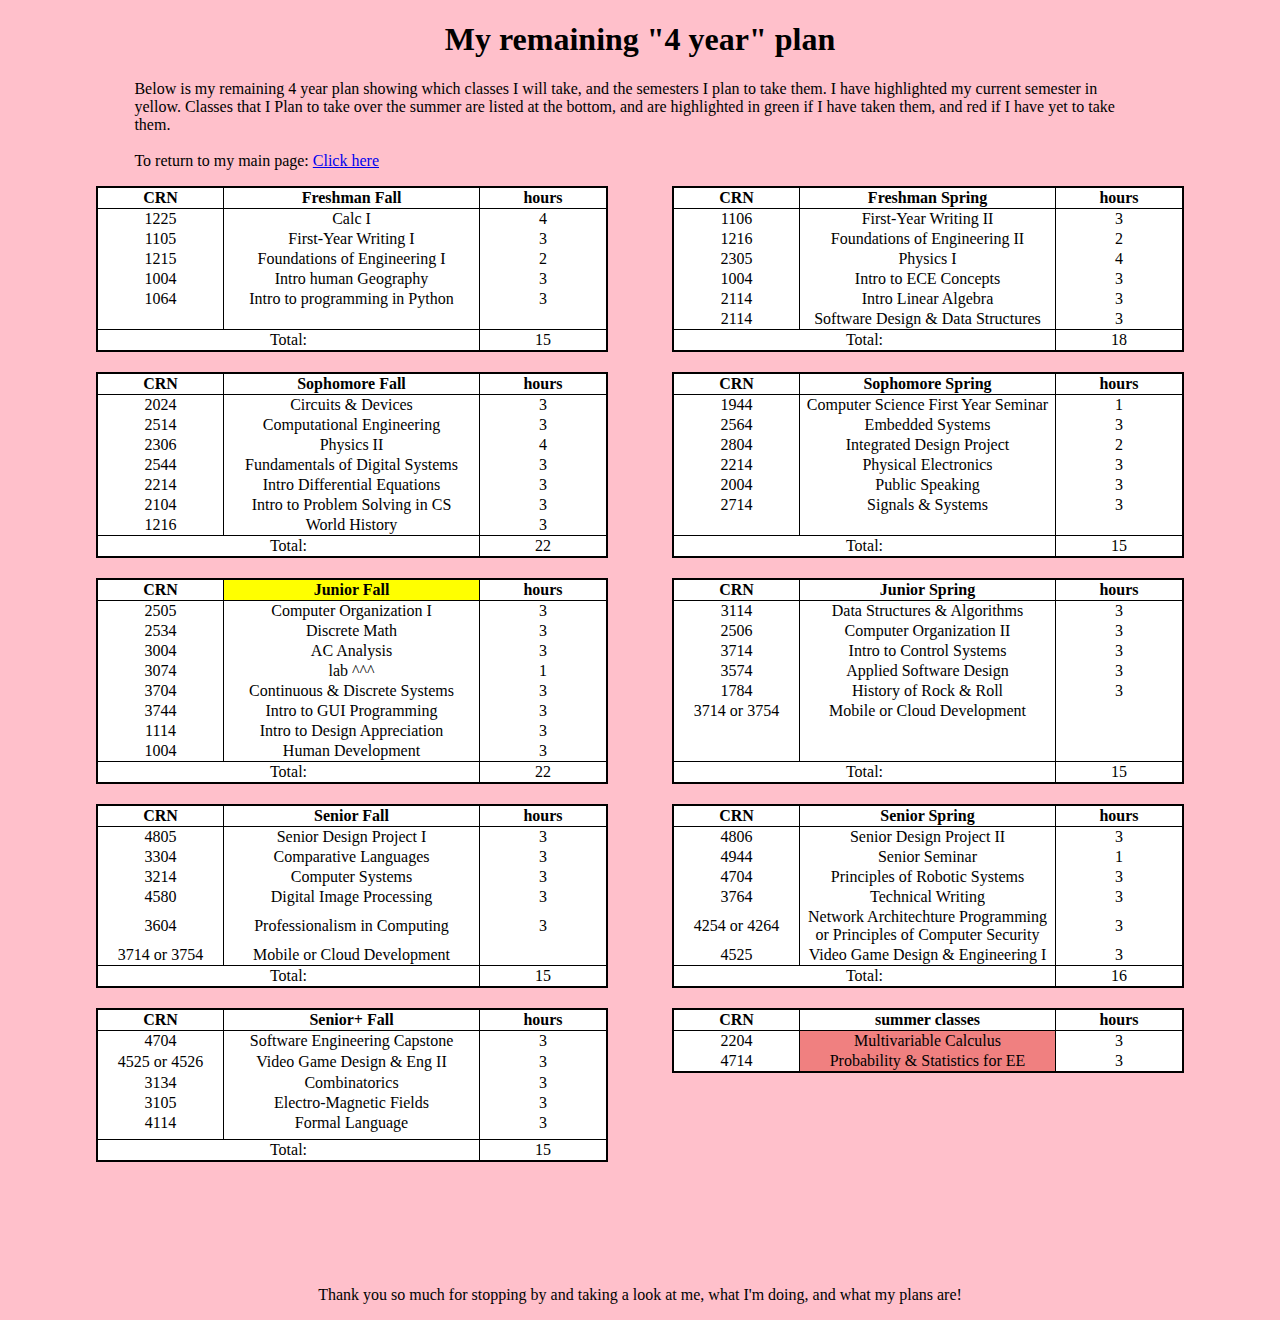
==== 4_year_plan.html @ 18b900dc "edited files" ====
<!DOCTYPE html>
<html lang="en" dir="ltr">

<head>
  <meta charset="utf-8">
  <meta name="description" content="Trevor McNeil's course plan for college">
  <title>Trevor McNeil's 4 year plan</title>
  <style>
    p {
      width: 80%;
      text-align: left;
    }

    tbody {
      text-align: center;
      vertical-align: center;
      height: 20px;
      background-color: white;
    }

    td.empty{
      background-color: pink;
    }

    td.summerny{
      background-color: LightCoral;
    }

    td.summerc{
      background-color: LightGreen;
    }

    thead{
      background-color: white;
    }

    #current{
      background-color: yellow;
    }
  </style>
  <title></title>
</head>

<body bgcolor=pink>
  <center>
    <h1>My remaining "4 year" plan</h1>
    <p>Below is my remaining 4 year plan showing which classes I will take, and the semesters I plan to take them. I have highlighted my current semester in yellow. Classes that I Plan to take over the summer are listed at the bottom, and are highlighted in green if I have taken them, and red if I have yet to take them.<br><br>To return to my main page: <a href="index.html">Click here</a></p>
    <table cellspacing="0" border="0">
      <colgroup span="17" width="64"></colgroup>
      <thead>
        <tr>
          <th style="border-top: 2px solid black; border-bottom: 1px solid black; border-left: 2px solid black; border-right: 1px solid black" colspan=2> CRN </td>
          <th style="border-top: 2px solid black; border-bottom: 1px solid black; border-right: 1px solid black" colspan=4> Freshman Fall </td>
          <th style="border-top: 2px solid black; border-bottom: 1px solid black; border-right: 2px solid black" colspan=2> hours </td>
          <td class="empty"> </td>
          <th style="border-top: 2px solid black; border-bottom: 1px solid black; border-left: 2px solid black; border-right: 1px solid black" colspan=2> CRN </td>
          <th style="border-top: 2px solid black; border-bottom: 1px solid black; border-right: 1px solid black" colspan=4> Freshman Spring </td>
          <th style="border-top: 2px solid black; border-bottom: 1px solid black; border-right: 2px solid black" colspan=2> hours </td>
        </tr>
      </thead>
      <tbody>
        <tr>
          <td style="border-left: 2px solid black; border-right: 1px solid black" colspan=2> 1225 </td>
          <td style="border-right: 1px solid black" colspan=4> Calc I </td>
          <td style="border-right: 2px solid black" colspan=2> 4 </td>
          <td class="empty"> </td>
          <td style="border-left: 2px solid black; border-right: 1px solid black" colspan=2> 1106 </td>
          <td style="border-right: 1px solid black" colspan=4> First-Year Writing II </td>
          <td style="border-right: 2px solid black" colspan=2> 3 </td>
        </tr>
        <tr>
          <td style="border-left: 2px solid black; border-right: 1px solid black" colspan=2> 1105 </td>
          <td style="border-right: 1px solid black" colspan=4> First-Year Writing I </td>
          <td style="border-right: 2px solid black" colspan=2> 3 </td>
          <td class="empty"> </td>
          <td style="border-left: 2px solid black; border-right: 1px solid black" colspan=2> 1216 </td>
          <td style="border-right: 1px solid black" colspan=4> Foundations of Engineering II </td>
          <td style="border-right: 2px solid black" colspan=2> 2 </td>
        </tr>
        <tr>
          <td style="border-left: 2px solid black; border-right: 1px solid black" colspan=2> 1215 </td>
          <td style="border-right: 1px solid black" colspan=4> Foundations of Engineering I </td>
          <td style="border-right: 2px solid black" colspan=2> 2 </td>
          <td class="empty"> </td>
          <td style="border-left: 2px solid black; border-right: 1px solid black" colspan=2> 2305 </td>
          <td style="border-right: 1px solid black" colspan=4> Physics I </td>
          <td style="border-right: 2px solid black" colspan=2> 4 </td>
        </tr>
        <tr>
          <td style="border-left: 2px solid black; border-right: 1px solid black" colspan=2> 1004 </td>
          <td style="border-right: 1px solid black" colspan=4> Intro human Geography </td>
          <td style="border-right: 2px solid black" colspan=2> 3 </td>
          <td class="empty"> </td>
          <td style="border-left: 2px solid black; border-right: 1px solid black" colspan=2> 1004 </td>
          <td style="border-right: 1px solid black" colspan=4> Intro to ECE Concepts </td>
          <td style="border-right: 2px solid black" colspan=2> 3 </td>
        </tr>
        <tr>
          <td style="border-left: 2px solid black; border-right: 1px solid black" colspan=2> 1064 </td>
          <td style="border-right: 1px solid black" colspan=4> Intro to programming in Python </td>
          <td style="border-right: 2px solid black" colspan=2> 3 </td>
          <td class="empty"> </td>
          <td style="border-left: 2px solid black; border-right: 1px solid black" colspan=2> 2114 </td>
          <td style="border-right: 1px solid black" colspan=4> Intro Linear Algebra </td>
          <td style="border-right: 2px solid black" colspan=2> 3 </td>
        </tr>
        <tr>
          <td style="border-left: 2px solid black; border-right: 1px solid black" colspan=2>  </td>
          <td style="border-right: 1px solid black" colspan=4>  </td>
          <td style="border-right: 2px solid black" colspan=2>  </td>
          <td class="empty"> </td>
          <td style="border-left: 2px solid black; border-right: 1px solid black" colspan=2> 2114 </td>
          <td style="border-right: 1px solid black" colspan=4> Software Design &amp; Data Structures </td>
          <td style="border-right: 2px solid black" colspan=2> 3 </td>
        </tr>
        <tr>
          <td style="border-top: 1px solid black; border-bottom: 2px solid black; border-left: 2px solid black; border-right: 1px solid black" colspan=6> Total: </td>
          <td style="border-top: 1px solid black; border-bottom: 2px solid black; border-right: 2px solid black" colspan=2> 15 </td>
          <td class="empty"> </td>
          <td style="border-top: 1px solid black; border-bottom: 2px solid black; border-left: 2px solid black; border-right: 1px solid black" colspan=6> Total: </td>
          <td style="border-top: 1px solid black; border-bottom: 2px solid black; border-right: 2px solid black" colspan=2> 18 </td>
        </tr>
      </tbody>
      <tr>
        <td class="empty"> </td>
      </tr>
      <tr>
        <td class="empty"> </td>
      </tr>
      <thead>
        <tr>
          <th style="border-top: 2px solid black; border-bottom: 1px solid black; border-left: 2px solid black; border-right: 1px solid black" colspan=2> CRN </td>
          <th style="border-top: 2px solid black; border-bottom: 1px solid black; border-right: 1px solid black" colspan=4> Sophomore Fall </td>
          <th style="border-top: 2px solid black; border-bottom: 1px solid black; border-right: 2px solid black" colspan=2> hours </td>
          <td class="empty"> </td>
          <th style="border-top: 2px solid black; border-bottom: 1px solid black; border-left: 2px solid black; border-right: 1px solid black" colspan=2> CRN </td>
          <th style="border-top: 2px solid black; border-bottom: 1px solid black; border-right: 1px solid black" colspan=4> Sophomore Spring </td>
          <th style="border-top: 2px solid black; border-bottom: 1px solid black; border-right: 2px solid black" colspan=2> hours </td>
        </tr>
      </thead>
      <tbody>
        <tr>
          <td style="border-left: 2px solid black; border-right: 1px solid black" colspan=2> 2024 </td>
          <td style="border-right: 1px solid black" colspan=4> Circuits &amp; Devices </td>
          <td style="border-right: 2px solid black" colspan=2> 3 </td>
          <td class="empty"> </td>
          <td style="border-left: 2px solid black; border-right: 1px solid black" colspan=2> 1944 </td>
          <td style="border-right: 1px solid black" colspan=4> Computer Science First Year Seminar </td>
          <td style="border-right: 2px solid black" colspan=2> 1 </td>
        </tr>
        <tr>
          <td style="border-left: 2px solid black; border-right: 1px solid black" colspan=2> 2514 </td>
          <td style="border-right: 1px solid black" colspan=4> Computational Engineering </td>
          <td style="border-right: 2px solid black" colspan=2> 3 </td>
          <td class="empty"> </td>
          <td style="border-left: 2px solid black; border-right: 1px solid black" colspan=2> 2564 </td>
          <td style="border-right: 1px solid black" colspan=4> Embedded Systems </td>
          <td style="border-right: 2px solid black" colspan=2> 3 </td>
        </tr>
        <tr>
          <td style="border-left: 2px solid black; border-right: 1px solid black" colspan=2> 2306 </td>
          <td style="border-right: 1px solid black" colspan=4> Physics II </td>
          <td style="border-right: 2px solid black" colspan=2> 4 </td>
          <td class="empty"> </td>
          <td style="border-left: 2px solid black; border-right: 1px solid black" colspan=2> 2804 </td>
          <td style="border-right: 1px solid black" colspan=4> Integrated Design Project </td>
          <td style="border-right: 2px solid black" colspan=2> 2 </td>
        </tr>
        <tr>
          <td style="border-left: 2px solid black; border-right: 1px solid black" colspan=2> 2544 </td>
          <td style="border-right: 1px solid black" colspan=4> Fundamentals of Digital Systems </td>
          <td style="border-right: 2px solid black" colspan=2> 3 </td>
          <td class="empty"> </td>
          <td style="border-left: 2px solid black; border-right: 1px solid black" colspan=2> 2214 </td>
          <td style="border-right: 1px solid black" colspan=4> Physical Electronics </td>
          <td style="border-right: 2px solid black" colspan=2> 3 </td>
        </tr>
        <tr>
          <td style="border-left: 2px solid black; border-right: 1px solid black" colspan=2> 2214 </td>
          <td style="border-right: 1px solid black" colspan=4> Intro Differential Equations </td>
          <td style="border-right: 2px solid black" colspan=2> 3 </td>
          <td class="empty"> </td>
          <td style="border-left: 2px solid black; border-right: 1px solid black" colspan=2> 2004 </td>
          <td style="border-right: 1px solid black" colspan=4> Public Speaking </td>
          <td style="border-right: 2px solid black" colspan=2> 3 </td>
        </tr>
        <tr>
          <td style="border-left: 2px solid black; border-right: 1px solid black" colspan=2> 2104 </td>
          <td style="border-right: 1px solid black" colspan=4> Intro to Problem Solving in CS </td>
          <td style="border-right: 2px solid black" colspan=2> 3 </td>
          <td class="empty"> </td>
          <td style="border-left: 2px solid black; border-right: 1px solid black" colspan=2> 2714 </td>
          <td style="border-right: 1px solid black" colspan=4> Signals &amp; Systems </td>
          <td style="border-right: 2px solid black" colspan=2> 3 </td>
        </tr>
        <tr>
          <td style="border-left: 2px solid black; border-right: 1px solid black" colspan=2> 1216 </td>
          <td style="border-right: 1px solid black" colspan=4> World History</td>
          <td style="border-right: 2px solid black" colspan=2> 3 </td>
          <td class="empty"> </td>
          <td style="border-left: 2px solid black; border-right: 1px solid black" colspan=2> </td>
          <td style="border-right: 1px solid black" colspan=4> </td>
          <td style="border-right: 2px solid black" colspan=2> </td>
        </tr>
        <tr>
          <td style="border-top: 1px solid black; border-bottom: 2px solid black; border-left: 2px solid black; border-right: 1px solid black" colspan=6> Total: </td>
          <td style="border-top: 1px solid black; border-bottom: 2px solid black; border-right: 2px solid black" colspan=2> 22 </td>
          <td class="empty"> </td>
          <td style="border-top: 1px solid black; border-bottom: 2px solid black; border-left: 2px solid black; border-right: 1px solid black" colspan=6> Total: </td>
          <td style="border-top: 1px solid black; border-bottom: 2px solid black; border-right: 2px solid black" colspan=2> 15 </td>
        </tr>
      </tbody>
      <tr>
        <td class="empty"> </td>
      </tr>
      <tr>
        <td class="empty"> </td>
      </tr>
      <thead>
        <tr>
          <th style="border-top: 2px solid black; border-bottom: 1px solid black; border-left: 2px solid black; border-right: 1px solid black" colspan=2> CRN </td>
          <th style="border-top: 2px solid black; border-bottom: 1px solid black; border-right: 1px solid black" colspan=4 id="current"> Junior Fall </td>
          <th style="border-top: 2px solid black; border-bottom: 1px solid black; border-right: 2px solid black" colspan=2> hours </td>
          <td class="empty"> </td>
          <th style="border-top: 2px solid black; border-bottom: 1px solid black; border-left: 2px solid black; border-right: 1px solid black" colspan=2> CRN </td>
          <th style="border-top: 2px solid black; border-bottom: 1px solid black; border-right: 1px solid black" colspan=4> Junior Spring </td>
          <th style="border-top: 2px solid black; border-bottom: 1px solid black; border-right: 2px solid black" colspan=2> hours </td>
        </tr>
      </thead>
      <tbody>
        <tr>
          <td style="border-left: 2px solid black; border-right: 1px solid black" colspan=2> 2505 </td>
          <td style="border-right: 1px solid black" colspan=4> Computer Organization I </td>
          <td style="border-right: 2px solid black" colspan=2> 3 </td>
          <td class="empty"> </td>
          <td style="border-left: 2px solid black; border-right: 1px solid black" colspan=2> 3114 </td>
          <td style="border-right: 1px solid black" colspan=4> Data Structures &amp; Algorithms </td>
          <td style="border-right: 2px solid black" colspan=2> 3 </td>
        </tr>
        <tr>
          <td style="border-left: 2px solid black; border-right: 1px solid black" colspan=2> 2534 </td>
          <td style="border-right: 1px solid black" colspan=4> Discrete Math </td>
          <td style="border-right: 2px solid black" colspan=2> 3 </td>
          <td class="empty"> </td>
          <td style="border-left: 2px solid black; border-right: 1px solid black" colspan=2> 2506 </td>
          <td style="border-right: 1px solid black" colspan=4> Computer Organization II </td>
          <td style="border-right: 2px solid black" colspan=2> 3 </td>
        </tr>
        <tr>
          <td style="border-left: 2px solid black; border-right: 1px solid black" colspan=2> 3004 </td>
          <td style="border-right: 1px solid black" colspan=4> AC Analysis </td>
          <td style="border-right: 2px solid black" colspan=2> 3 </td>
          <td class="empty"> </td>
          <td style="border-left: 2px solid black; border-right: 1px solid black" colspan=2> 3714 </td>
          <td style="border-right: 1px solid black" colspan=4> Intro to Control Systems </td>
          <td style="border-right: 2px solid black" colspan=2> 3 </td>
        </tr>
        <tr>
          <td style="border-left: 2px solid black; border-right: 1px solid black" colspan=2> 3074 </td>
          <td style="border-right: 1px solid black" colspan=4> lab ^^^ </td>
          <td style="border-right: 2px solid black" colspan=2> 1 </td>
          <td class="empty"> </td>
          <td style="border-left: 2px solid black; border-right: 1px solid black" colspan=2> 3574 </td>
          <td style="border-right: 1px solid black" colspan=4> Applied Software Design </td>
          <td style="border-right: 2px solid black" colspan=2> 3 </td>
        </tr>
        <tr>
          <td style="border-left: 2px solid black; border-right: 1px solid black" colspan=2> 3704 </td>
          <td style="border-right: 1px solid black" colspan=4> Continuous &amp; Discrete Systems </td>
          <td style="border-right: 2px solid black" colspan=2> 3 </td>
          <td class="empty"> </td>
          <td style="border-left: 2px solid black; border-right: 1px solid black" colspan=2> 1784 </td>
          <td style="border-right: 1px solid black" colspan=4> History of Rock &amp; Roll </td>
          <td style="border-right: 2px solid black" colspan=2> 3 </td>
        </tr>
        <tr>
          <td style="border-left: 2px solid black; border-right: 1px solid black" colspan=2> 3744 </td>
          <td style="border-right: 1px solid black" colspan=4> Intro to GUI Programming </td>
          <td style="border-right: 2px solid black" colspan=2> 3 </td>
          <td class="empty"> </td>
          <td style="border-left: 2px solid black; border-right: 1px solid black" colspan=2> 3714 or 3754 </td>
          <td style="border-right: 1px solid black" colspan=4> Mobile or Cloud Development</td>
          <td style="border-right: 2px solid black" colspan=2> </td>
        </tr>
        <tr>
          <td style="border-left: 2px solid black; border-right: 1px solid black" colspan=2> 1114 </td>
          <td style="border-right: 1px solid black" colspan=4> Intro to Design Appreciation</td>
          <td style="border-right: 2px solid black" colspan=2> 3 </td>
          <td class="empty"> </td>
          <td style="border-left: 2px solid black; border-right: 1px solid black" colspan=2> </td>
          <td style="border-right: 1px solid black" colspan=4> </td>
          <td style="border-right: 2px solid black" colspan=2> </td>
        </tr>
        <tr>
          <td style="border-left: 2px solid black; border-right: 1px solid black" colspan=2> 1004 </td>
          <td style="border-right: 1px solid black" colspan=4> Human Development </td>
          <td style="border-right: 2px solid black" colspan=2> 3 </td>
          <td class="empty"> </td>
          <td style="border-left: 2px solid black; border-right: 1px solid black" colspan=2> </td>
          <td style="border-right: 1px solid black" colspan=4> </td>
          <td style="border-right: 2px solid black" colspan=2> </td>
        </tr>
        <tr>
          <td style="border-top: 1px solid black; border-bottom: 2px solid black; border-left: 2px solid black; border-right: 1px solid black" colspan=6> Total: </td>
          <td style="border-top: 1px solid black; border-bottom: 2px solid black; border-right: 2px solid black" colspan=2> 22 </td>
          <td class="empty"> </td>
          <td style="border-top: 1px solid black; border-bottom: 2px solid black; border-left: 2px solid black; border-right: 1px solid black" colspan=6> Total: </td>
          <td style="border-top: 1px solid black; border-bottom: 2px solid black; border-right: 2px solid black" colspan=2> 15 </td>
        </tr>
      </tbody>
      <tr>
        <td class="empty"> </td>
      </tr>
      <tr>
        <td class="empty"> </td>
      </tr>
      <thead>
        <tr>
          <th style="border-top: 2px solid black; border-bottom: 1px solid black; border-left: 2px solid black; border-right: 1px solid black" colspan=2> CRN </td>
          <th style="border-top: 2px solid black; border-bottom: 1px solid black; border-right: 1px solid black" colspan=4> Senior Fall </td>
          <th style="border-top: 2px solid black; border-bottom: 1px solid black; border-right: 2px solid black" colspan=2> hours </td>
          <td class="empty"> </td>
          <th style="border-top: 2px solid black; border-bottom: 1px solid black; border-left: 2px solid black; border-right: 1px solid black" colspan=2> CRN </td>
          <th style="border-top: 2px solid black; border-bottom: 1px solid black; border-right: 1px solid black" colspan=4> Senior Spring </td>
          <th style="border-top: 2px solid black; border-bottom: 1px solid black; border-right: 2px solid black" colspan=2> hours </td>
        </tr>
      </thead>
      <tbody>
        <tr>
          <td style="border-left: 2px solid black; border-right: 1px solid black" colspan=2> 4805 </td>
          <td style="border-right: 1px solid black" colspan=4> Senior Design Project I </td>
          <td style="border-right: 2px solid black" colspan=2> 3 </td>
          <td class="empty"> </td>
          <td style="border-left: 2px solid black; border-right: 1px solid black" colspan=2> 4806 </td>
          <td style="border-right: 1px solid black" colspan=4> Senior Design Project II </td>
          <td style="border-right: 2px solid black" colspan=2> 3 </td>
        </tr>
        <tr>
          <td style="border-left: 2px solid black; border-right: 1px solid black" colspan=2> 3304 </td>
          <td style="border-right: 1px solid black" colspan=4> Comparative Languages </td>
          <td style="border-right: 2px solid black" colspan=2> 3 </td>
          <td class="empty"> </td>
          <td style="border-left: 2px solid black; border-right: 1px solid black" colspan=2> 4944 </td>
          <td style="border-right: 1px solid black" colspan=4> Senior Seminar </td>
          <td style="border-right: 2px solid black" colspan=2> 1 </td>
        </tr>
        <tr>
          <td style="border-left: 2px solid black; border-right: 1px solid black" colspan=2> 3214 </td>
          <td style="border-right: 1px solid black" colspan=4> Computer Systems </td>
          <td style="border-right: 2px solid black" colspan=2> 3 </td>
          <td class="empty"> </td>
          <td style="border-left: 2px solid black; border-right: 1px solid black" colspan=2> 4704 </td>
          <td style="border-right: 1px solid black" colspan=4> Principles of Robotic Systems </td>
          <td style="border-right: 2px solid black" colspan=2> 3 </td>
        </tr>
        <tr>
          <td style="border-left: 2px solid black; border-right: 1px solid black" colspan=2> 4580 </td>
          <td style="border-right: 1px solid black" colspan=4> Digital Image Processing </td>
          <td style="border-right: 2px solid black" colspan=2> 3 </td>
          <td class="empty"> </td>
          <td style="border-left: 2px solid black; border-right: 1px solid black" colspan=2> 3764 </td>
          <td style="border-right: 1px solid black" colspan=4> Technical Writing </td>
          <td style="border-right: 2px solid black" colspan=2> 3 </td>
        </tr>
        <tr>
          <td style="border-left: 2px solid black; border-right: 1px solid black" colspan=2> 3604 </td>
          <td style="border-right: 1px solid black" colspan=4> Professionalism in Computing </td>
          <td style="border-right: 2px solid black" colspan=2> 3 </td>
          <td class="empty"> </td>
          <td style="border-left: 2px solid black; border-right: 1px solid black" colspan=2> 4254 or 4264 </td>
          <td style="border-right: 1px solid black" colspan=4> Network Architechture Programming or Principles of Computer Security </td>
          <td style="border-right: 2px solid black" colspan=2> 3 </td>
        </tr>
        <tr>
          <td style="border-left: 2px solid black; border-right: 1px solid black" colspan=2> 3714 or 3754 </td>
          <td style="border-right: 1px solid black" colspan=4> Mobile or Cloud Development </td>
          <td style="border-right: 2px solid black" colspan=2> </td>
          <td class="empty"> </td>
          <td style="border-left: 2px solid black; border-right: 1px solid black" colspan=2> 4525 </td>
          <td style="border-right: 1px solid black" colspan=4> Video Game Design &amp; Engineering I </td>
          <td style="border-right: 2px solid black" colspan=2> 3 </td>
        </tr>
        <tr>
          <td style="border-top: 1px solid black; border-bottom: 2px solid black; border-left: 2px solid black; border-right: 1px solid black" colspan=6> Total: </td>
          <td style="border-top: 1px solid black; border-bottom: 2px solid black; border-right: 2px solid black" colspan=2> 15 </td>
          <td class="empty"> </td>
          <td style="border-top: 1px solid black; border-bottom: 2px solid black; border-left: 2px solid black; border-right: 1px solid black" colspan=6> Total: </td>
          <td style="border-top: 1px solid black; border-bottom: 2px solid black; border-right: 2px solid black" colspan=2> 16 </td>
        </tr>
      </tbody>
      <tr>
        <td class="empty"> </td>
      </tr>
      <tr>
        <td class="empty"> </td>
      </tr>
      <thead>
        <tr>
          <th style="border-top: 2px solid black; border-bottom: 1px solid black; border-left: 2px solid black; border-right: 1px solid black" colspan=2> CRN </td>
          <th style="border-top: 2px solid black; border-bottom: 1px solid black; border-right: 1px solid black" colspan=4> Senior+ Fall </td>
          <th style="border-top: 2px solid black; border-bottom: 1px solid black; border-right: 2px solid black" colspan=2> hours </td>
          <td class="empty"> </td>
          <th style="border-top: 2px solid black; border-bottom: 1px solid black; border-left: 2px solid black; border-right: 1px solid black" colspan=2> CRN </td>
          <th style="border-top: 2px solid black; border-bottom: 1px solid black; border-right: 1px solid black" colspan=4> summer classes </td>
          <th style="border-top: 2px solid black; border-bottom: 1px solid black; border-right: 2px solid black" colspan=2> hours </td>
        </tr>
      </thead>
      <tbody>
        <tr>
          <td style="border-left: 2px solid black; border-right: 1px solid black" colspan=2> 4704 </td>
          <td style="border-right: 1px solid black" colspan=4> Software Engineering Capstone </td>
          <td style="border-right: 2px solid black" colspan=2> 3 </td>
          <td class="empty"> </td>
          <td style="border-left: 2px solid black; border-right: 1px solid black" colspan=2> 2204 </td>
          <td style="border-right: 1px solid black" colspan=4 class="summerny"> Multivariable Calculus </td>
          <td style="border-right: 2px solid black" colspan=2> 3 </td>
        </tr>
        <tr>
          <td style="border-left: 2px solid black; border-right: 1px solid black" colspan=2> 4525 or 4526 </td>
          <td style="border-right: 1px solid black" colspan=4> Video Game Design &amp; Eng II </td>
          <td style="border-right: 2px solid black" colspan=2> 3 </td>
          <td class="empty"> </td>
          <td style="border-bottom: 2px solid black; border-left: 2px solid black; border-right: 1px solid black" colspan=2> 4714 </td>
          <td style="border-bottom: 2px solid black; border-right: 1px solid black" colspan=4 class="summerny"> Probability &amp; Statistics for EE </td>
          <td style="border-bottom: 2px solid black; border-right: 2px solid black" colspan=2> 3 </td>
        </tr>
        <tr>
          <td style="border-left: 2px solid black; border-right: 1px solid black" colspan=2> 3134 </td>
          <td style="border-right: 1px solid black" colspan=4> Combinatorics </td>
          <td style="border-right: 2px solid black" colspan=2> 3 </td>
        </tr>
        <tr>
          <td style="border-left: 2px solid black; border-right: 1px solid black" colspan=2> 3105 </td>
          <td style="border-right: 1px solid black" colspan=4> Electro-Magnetic Fields </td>
          <td style="border-right: 2px solid black" colspan=2> 3 </td>
        </tr>
        <tr>
          <td style="border-left: 2px solid black; border-right: 1px solid black" colspan=2> 4114 </td>
          <td style="border-right: 1px solid black" colspan=4> Formal Language </td>
          <td style="border-right: 2px solid black" colspan=2> 3 </td>
        </tr>
        <tr>
          <td style="border-left: 2px solid black; border-right: 1px solid black" colspan=2> </td>
          <td style="border-right: 1px solid black" colspan=4> </td>
          <td style="border-right: 2px solid black" colspan=2> </td>
        </tr>
        <tr>
          <td style="border-left: 2px solid black; border-right: 1px solid black" colspan=2> </td>
          <td style="border-right: 1px solid black" colspan=4> </td>
          <td style="border-right: 2px solid black" colspan=2> </td>
        </tr>
        <tr>
          <td style="border-left: 2px solid black; border-right: 1px solid black" colspan=2> </td>
          <td style="border-right: 1px solid black" colspan=4> </td>
          <td style="border-right: 2px solid black" colspan=2> </td>
        </tr>
        <tr>
          <td style="border-top: 1px solid black; border-bottom: 2px solid black; border-left: 2px solid black; border-right: 1px solid black" colspan=6> Total: </td>
          <td style="border-top: 1px solid black; border-bottom: 2px solid black; border-right: 2px solid black" colspan=2> 15 </td>
        </tr>
      </tbody>
    </table>
    <br><br><br><br><br><br> <!--used just to lift the tables off of the bottom of the page a bit-->
    <p style="text-align:center">Thank you so much for stopping by and taking a look at me, what I'm doing, and what my plans are!</p>
  </center>

</body>

</html>
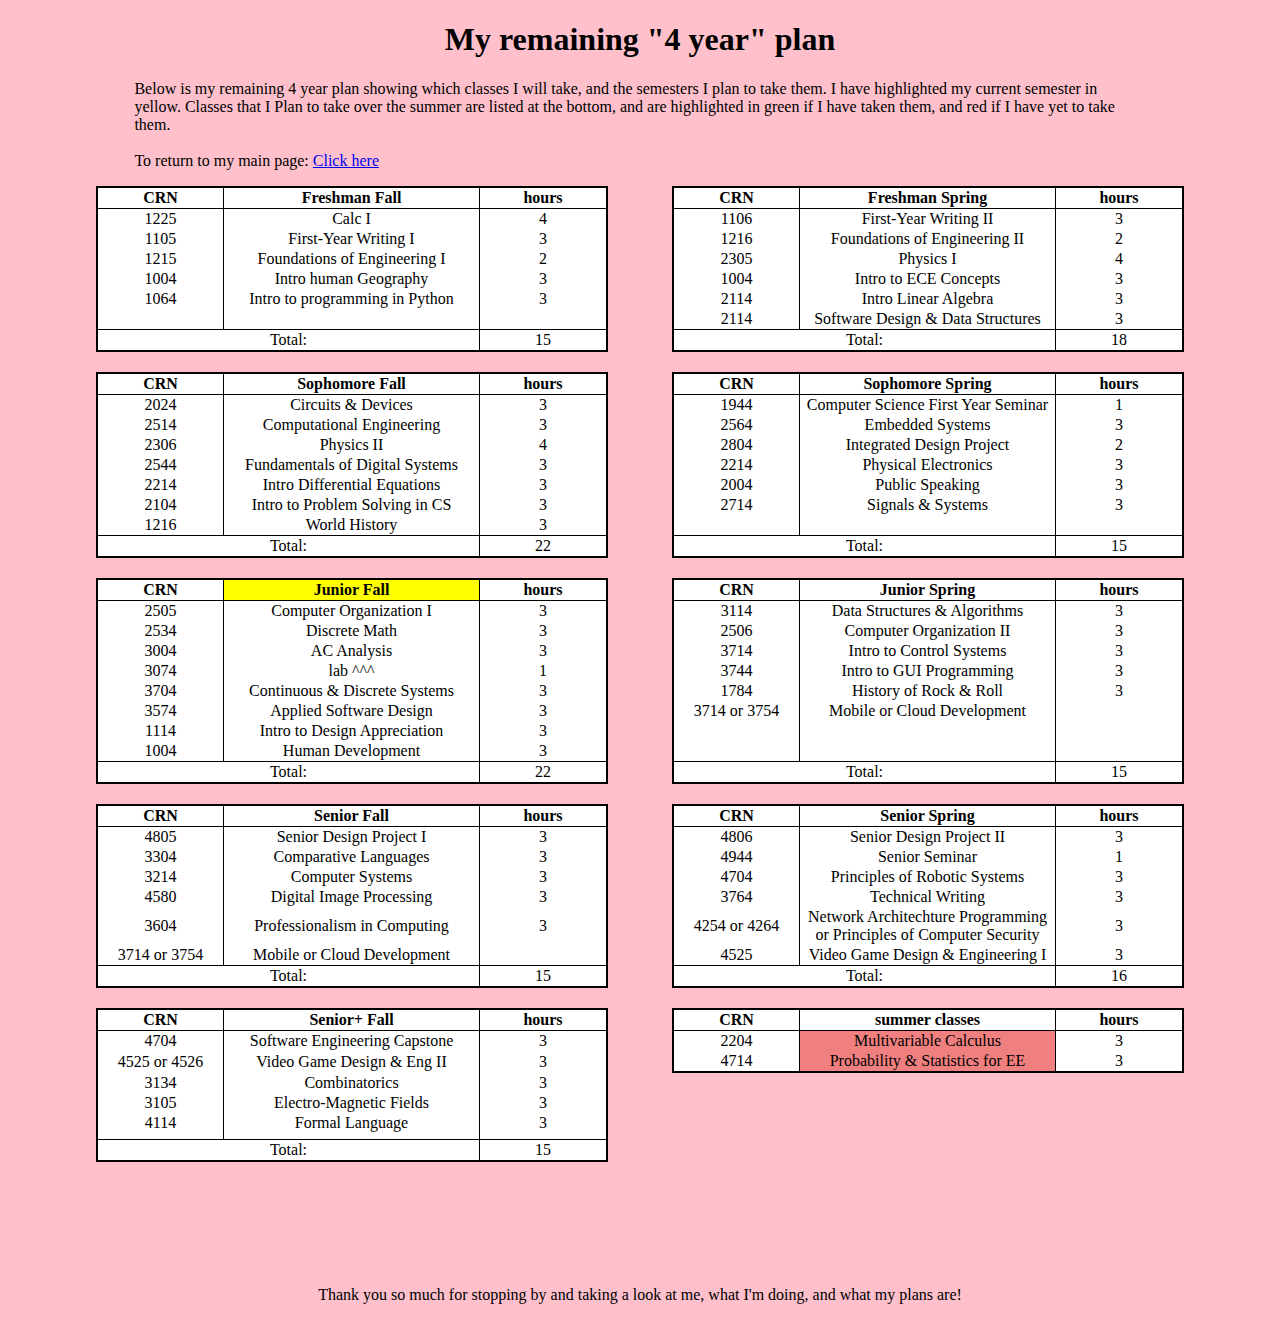
==== commit 6066a662: "Changed 4 year plan" ====
--- a/4_year_plan.html
+++ b/4_year_plan.html
@@ -260,22 +260,22 @@
           <td style="border-right: 1px solid black" colspan=4> lab ^^^ </td>
           <td style="border-right: 2px solid black" colspan=2> 1 </td>
           <td class="empty"> </td>
+          <td style="border-left: 2px solid black; border-right: 1px solid black" colspan=2> 3744 </td>
+          <td style="border-right: 1px solid black" colspan=4> Intro to GUI Programming </td>
+          <td style="border-right: 2px solid black" colspan=2> 3 </td>
+        </tr>
+        <tr>
+          <td style="border-left: 2px solid black; border-right: 1px solid black" colspan=2> 3704 </td>
+          <td style="border-right: 1px solid black" colspan=4> Continuous &amp; Discrete Systems </td>
+          <td style="border-right: 2px solid black" colspan=2> 3 </td>
+          <td class="empty"> </td>
+          <td style="border-left: 2px solid black; border-right: 1px solid black" colspan=2> 1784 </td>
+          <td style="border-right: 1px solid black" colspan=4> History of Rock &amp; Roll </td>
+          <td style="border-right: 2px solid black" colspan=2> 3 </td>
+        </tr>
+        <tr>
           <td style="border-left: 2px solid black; border-right: 1px solid black" colspan=2> 3574 </td>
           <td style="border-right: 1px solid black" colspan=4> Applied Software Design </td>
-          <td style="border-right: 2px solid black" colspan=2> 3 </td>
-        </tr>
-        <tr>
-          <td style="border-left: 2px solid black; border-right: 1px solid black" colspan=2> 3704 </td>
-          <td style="border-right: 1px solid black" colspan=4> Continuous &amp; Discrete Systems </td>
-          <td style="border-right: 2px solid black" colspan=2> 3 </td>
-          <td class="empty"> </td>
-          <td style="border-left: 2px solid black; border-right: 1px solid black" colspan=2> 1784 </td>
-          <td style="border-right: 1px solid black" colspan=4> History of Rock &amp; Roll </td>
-          <td style="border-right: 2px solid black" colspan=2> 3 </td>
-        </tr>
-        <tr>
-          <td style="border-left: 2px solid black; border-right: 1px solid black" colspan=2> 3744 </td>
-          <td style="border-right: 1px solid black" colspan=4> Intro to GUI Programming </td>
           <td style="border-right: 2px solid black" colspan=2> 3 </td>
           <td class="empty"> </td>
           <td style="border-left: 2px solid black; border-right: 1px solid black" colspan=2> 3714 or 3754 </td>
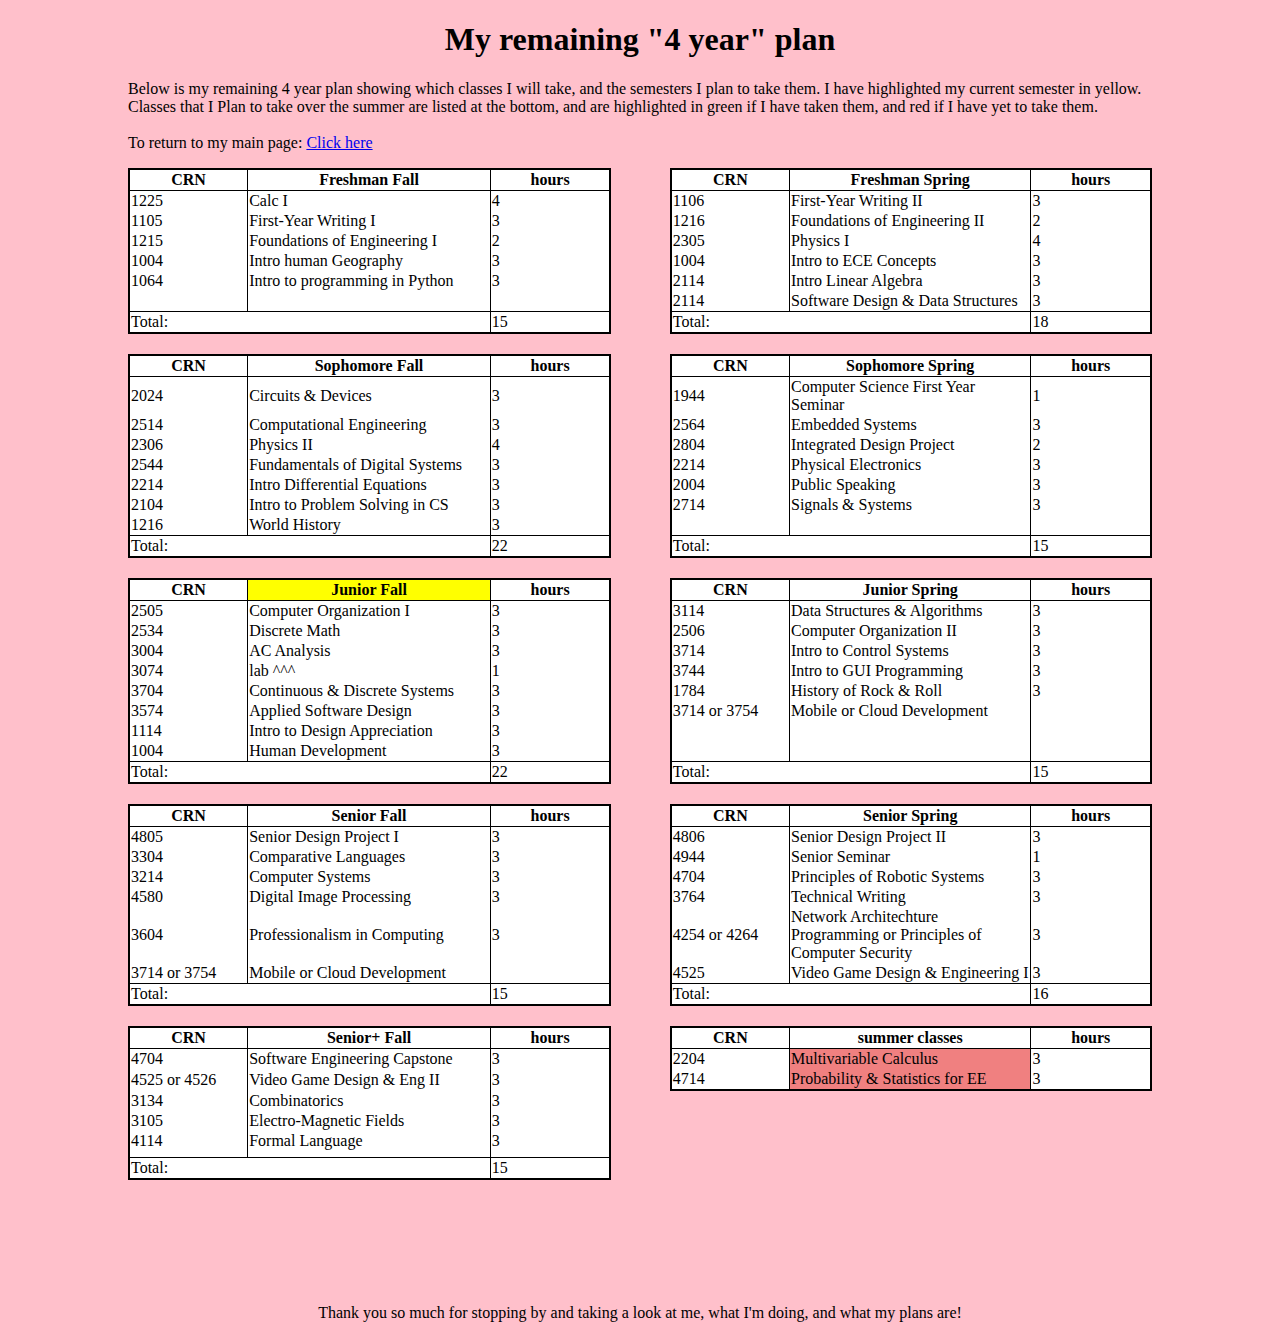
==== commit 52b22154: "CSS" ====
--- a/4_year_plan.html
+++ b/4_year_plan.html
@@ -5,120 +5,90 @@
   <meta charset="utf-8">
   <meta name="description" content="Trevor McNeil's course plan for college">
   <title>Trevor McNeil's 4 year plan</title>
-  <style>
-    p {
-      width: 80%;
-      text-align: left;
-    }
-
-    tbody {
-      text-align: center;
-      vertical-align: center;
-      height: 20px;
-      background-color: white;
-    }
-
-    td.empty{
-      background-color: pink;
-    }
-
-    td.summerny{
-      background-color: LightCoral;
-    }
-
-    td.summerc{
-      background-color: LightGreen;
-    }
-
-    thead{
-      background-color: white;
-    }
-
-    #current{
-      background-color: yellow;
-    }
-  </style>
-  <title></title>
+  <link rel="stylesheet" href="CSS/styling.css">
+  <link rel="stylesheet" href="CSS/fyp.css">
+  <link rel="icon" href="Study_icon.ico">
+  <!--Icon from https://www.flaticon.com/free-icon/study_747086-->
 </head>
 
-<body bgcolor=pink>
+<body>
   <center>
     <h1>My remaining "4 year" plan</h1>
-    <p>Below is my remaining 4 year plan showing which classes I will take, and the semesters I plan to take them. I have highlighted my current semester in yellow. Classes that I Plan to take over the summer are listed at the bottom, and are highlighted in green if I have taken them, and red if I have yet to take them.<br><br>To return to my main page: <a href="index.html">Click here</a></p>
+    <p class="left">Below is my remaining 4 year plan showing which classes I will take, and the semesters I plan to take them. I have highlighted my current semester in yellow. Classes that I Plan to take over the summer are listed at the bottom, and are highlighted in green if I have taken them, and red if I have yet to take them.<br><br>To return to my main page: <a href="index.html">Click here</a></p>
     <table cellspacing="0" border="0">
       <colgroup span="17" width="64"></colgroup>
       <thead>
         <tr>
-          <th style="border-top: 2px solid black; border-bottom: 1px solid black; border-left: 2px solid black; border-right: 1px solid black" colspan=2> CRN </td>
-          <th style="border-top: 2px solid black; border-bottom: 1px solid black; border-right: 1px solid black" colspan=4> Freshman Fall </td>
-          <th style="border-top: 2px solid black; border-bottom: 1px solid black; border-right: 2px solid black" colspan=2> hours </td>
-          <td class="empty"> </td>
-          <th style="border-top: 2px solid black; border-bottom: 1px solid black; border-left: 2px solid black; border-right: 1px solid black" colspan=2> CRN </td>
-          <th style="border-top: 2px solid black; border-bottom: 1px solid black; border-right: 1px solid black" colspan=4> Freshman Spring </td>
-          <th style="border-top: 2px solid black; border-bottom: 1px solid black; border-right: 2px solid black" colspan=2> hours </td>
+          <th class="crnh" colspan=2> CRN </td>
+          <th class="term" colspan=4> Freshman Fall </td>
+          <th class="hoursh" colspan=2> hours </td>
+          <td class="empty"> </td>
+          <th class="crnh" colspan=2> CRN </td>
+          <th class="term" colspan=4> Freshman Spring </td>
+          <th class="hoursh" colspan=2> hours </td>
         </tr>
       </thead>
       <tbody>
         <tr>
-          <td style="border-left: 2px solid black; border-right: 1px solid black" colspan=2> 1225 </td>
-          <td style="border-right: 1px solid black" colspan=4> Calc I </td>
-          <td style="border-right: 2px solid black" colspan=2> 4 </td>
-          <td class="empty"> </td>
-          <td style="border-left: 2px solid black; border-right: 1px solid black" colspan=2> 1106 </td>
-          <td style="border-right: 1px solid black" colspan=4> First-Year Writing II </td>
-          <td style="border-right: 2px solid black" colspan=2> 3 </td>
-        </tr>
-        <tr>
-          <td style="border-left: 2px solid black; border-right: 1px solid black" colspan=2> 1105 </td>
-          <td style="border-right: 1px solid black" colspan=4> First-Year Writing I </td>
-          <td style="border-right: 2px solid black" colspan=2> 3 </td>
-          <td class="empty"> </td>
-          <td style="border-left: 2px solid black; border-right: 1px solid black" colspan=2> 1216 </td>
-          <td style="border-right: 1px solid black" colspan=4> Foundations of Engineering II </td>
-          <td style="border-right: 2px solid black" colspan=2> 2 </td>
-        </tr>
-        <tr>
-          <td style="border-left: 2px solid black; border-right: 1px solid black" colspan=2> 1215 </td>
-          <td style="border-right: 1px solid black" colspan=4> Foundations of Engineering I </td>
-          <td style="border-right: 2px solid black" colspan=2> 2 </td>
-          <td class="empty"> </td>
-          <td style="border-left: 2px solid black; border-right: 1px solid black" colspan=2> 2305 </td>
-          <td style="border-right: 1px solid black" colspan=4> Physics I </td>
-          <td style="border-right: 2px solid black" colspan=2> 4 </td>
-        </tr>
-        <tr>
-          <td style="border-left: 2px solid black; border-right: 1px solid black" colspan=2> 1004 </td>
-          <td style="border-right: 1px solid black" colspan=4> Intro human Geography </td>
-          <td style="border-right: 2px solid black" colspan=2> 3 </td>
-          <td class="empty"> </td>
-          <td style="border-left: 2px solid black; border-right: 1px solid black" colspan=2> 1004 </td>
-          <td style="border-right: 1px solid black" colspan=4> Intro to ECE Concepts </td>
-          <td style="border-right: 2px solid black" colspan=2> 3 </td>
-        </tr>
-        <tr>
-          <td style="border-left: 2px solid black; border-right: 1px solid black" colspan=2> 1064 </td>
-          <td style="border-right: 1px solid black" colspan=4> Intro to programming in Python </td>
-          <td style="border-right: 2px solid black" colspan=2> 3 </td>
-          <td class="empty"> </td>
-          <td style="border-left: 2px solid black; border-right: 1px solid black" colspan=2> 2114 </td>
-          <td style="border-right: 1px solid black" colspan=4> Intro Linear Algebra </td>
-          <td style="border-right: 2px solid black" colspan=2> 3 </td>
-        </tr>
-        <tr>
-          <td style="border-left: 2px solid black; border-right: 1px solid black" colspan=2>  </td>
-          <td style="border-right: 1px solid black" colspan=4>  </td>
-          <td style="border-right: 2px solid black" colspan=2>  </td>
-          <td class="empty"> </td>
-          <td style="border-left: 2px solid black; border-right: 1px solid black" colspan=2> 2114 </td>
-          <td style="border-right: 1px solid black" colspan=4> Software Design &amp; Data Structures </td>
-          <td style="border-right: 2px solid black" colspan=2> 3 </td>
-        </tr>
-        <tr>
-          <td style="border-top: 1px solid black; border-bottom: 2px solid black; border-left: 2px solid black; border-right: 1px solid black" colspan=6> Total: </td>
-          <td style="border-top: 1px solid black; border-bottom: 2px solid black; border-right: 2px solid black" colspan=2> 15 </td>
-          <td class="empty"> </td>
-          <td style="border-top: 1px solid black; border-bottom: 2px solid black; border-left: 2px solid black; border-right: 1px solid black" colspan=6> Total: </td>
-          <td style="border-top: 1px solid black; border-bottom: 2px solid black; border-right: 2px solid black" colspan=2> 18 </td>
+          <td class="CRN" colspan=2> 1225 </td>
+          <td class="name" colspan=4> Calc I </td>
+          <td class="hours" colspan=2> 4 </td>
+          <td class="empty"> </td>
+          <td class="CRN" colspan=2> 1106 </td>
+          <td class="name" colspan=4> First-Year Writing II </td>
+          <td class="hours" colspan=2> 3 </td>
+        </tr>
+        <tr>
+          <td class="CRN" colspan=2> 1105 </td>
+          <td class="name" colspan=4> First-Year Writing I </td>
+          <td class="hours" colspan=2> 3 </td>
+          <td class="empty"> </td>
+          <td class="CRN" colspan=2> 1216 </td>
+          <td class="name" colspan=4> Foundations of Engineering II </td>
+          <td class="hours" colspan=2> 2 </td>
+        </tr>
+        <tr>
+          <td class="CRN" colspan=2> 1215 </td>
+          <td class="name" colspan=4> Foundations of Engineering I </td>
+          <td class="hours" colspan=2> 2 </td>
+          <td class="empty"> </td>
+          <td class="CRN" colspan=2> 2305 </td>
+          <td class="name" colspan=4> Physics I </td>
+          <td class="hours" colspan=2> 4 </td>
+        </tr>
+        <tr>
+          <td class="CRN" colspan=2> 1004 </td>
+          <td class="name" colspan=4> Intro human Geography </td>
+          <td class="hours" colspan=2> 3 </td>
+          <td class="empty"> </td>
+          <td class="CRN" colspan=2> 1004 </td>
+          <td class="name" colspan=4> Intro to ECE Concepts </td>
+          <td class="hours" colspan=2> 3 </td>
+        </tr>
+        <tr>
+          <td class="CRN" colspan=2> 1064 </td>
+          <td class="name" colspan=4> Intro to programming in Python </td>
+          <td class="hours" colspan=2> 3 </td>
+          <td class="empty"> </td>
+          <td class="CRN" colspan=2> 2114 </td>
+          <td class="name" colspan=4> Intro Linear Algebra </td>
+          <td class="hours" colspan=2> 3 </td>
+        </tr>
+        <tr>
+          <td class="CRN" colspan=2>  </td>
+          <td class="name" colspan=4>  </td>
+          <td class="hours" colspan=2>  </td>
+          <td class="empty"> </td>
+          <td class="CRN" colspan=2> 2114 </td>
+          <td class="name" colspan=4> Software Design &amp; Data Structures </td>
+          <td class="hours" colspan=2> 3 </td>
+        </tr>
+        <tr>
+          <td class="t1" colspan=6> Total: </td>
+          <td class="t2" colspan=2> 15 </td>
+          <td class="empty"> </td>
+          <td class="t1" colspan=6> Total: </td>
+          <td class="t2" colspan=2> 18 </td>
         </tr>
       </tbody>
       <tr>
@@ -129,85 +99,85 @@
       </tr>
       <thead>
         <tr>
-          <th style="border-top: 2px solid black; border-bottom: 1px solid black; border-left: 2px solid black; border-right: 1px solid black" colspan=2> CRN </td>
-          <th style="border-top: 2px solid black; border-bottom: 1px solid black; border-right: 1px solid black" colspan=4> Sophomore Fall </td>
-          <th style="border-top: 2px solid black; border-bottom: 1px solid black; border-right: 2px solid black" colspan=2> hours </td>
-          <td class="empty"> </td>
-          <th style="border-top: 2px solid black; border-bottom: 1px solid black; border-left: 2px solid black; border-right: 1px solid black" colspan=2> CRN </td>
-          <th style="border-top: 2px solid black; border-bottom: 1px solid black; border-right: 1px solid black" colspan=4> Sophomore Spring </td>
-          <th style="border-top: 2px solid black; border-bottom: 1px solid black; border-right: 2px solid black" colspan=2> hours </td>
+          <th class="crnh" colspan=2> CRN </td>
+          <th class="term" colspan=4> Sophomore Fall </td>
+          <th class="hoursh" colspan=2> hours </td>
+          <td class="empty"> </td>
+          <th class="crnh" colspan=2> CRN </td>
+          <th class="term" colspan=4> Sophomore Spring </td>
+          <th class="hoursh" colspan=2> hours </td>
         </tr>
       </thead>
       <tbody>
         <tr>
-          <td style="border-left: 2px solid black; border-right: 1px solid black" colspan=2> 2024 </td>
-          <td style="border-right: 1px solid black" colspan=4> Circuits &amp; Devices </td>
-          <td style="border-right: 2px solid black" colspan=2> 3 </td>
-          <td class="empty"> </td>
-          <td style="border-left: 2px solid black; border-right: 1px solid black" colspan=2> 1944 </td>
-          <td style="border-right: 1px solid black" colspan=4> Computer Science First Year Seminar </td>
-          <td style="border-right: 2px solid black" colspan=2> 1 </td>
-        </tr>
-        <tr>
-          <td style="border-left: 2px solid black; border-right: 1px solid black" colspan=2> 2514 </td>
-          <td style="border-right: 1px solid black" colspan=4> Computational Engineering </td>
-          <td style="border-right: 2px solid black" colspan=2> 3 </td>
-          <td class="empty"> </td>
-          <td style="border-left: 2px solid black; border-right: 1px solid black" colspan=2> 2564 </td>
-          <td style="border-right: 1px solid black" colspan=4> Embedded Systems </td>
-          <td style="border-right: 2px solid black" colspan=2> 3 </td>
-        </tr>
-        <tr>
-          <td style="border-left: 2px solid black; border-right: 1px solid black" colspan=2> 2306 </td>
-          <td style="border-right: 1px solid black" colspan=4> Physics II </td>
-          <td style="border-right: 2px solid black" colspan=2> 4 </td>
-          <td class="empty"> </td>
-          <td style="border-left: 2px solid black; border-right: 1px solid black" colspan=2> 2804 </td>
-          <td style="border-right: 1px solid black" colspan=4> Integrated Design Project </td>
-          <td style="border-right: 2px solid black" colspan=2> 2 </td>
-        </tr>
-        <tr>
-          <td style="border-left: 2px solid black; border-right: 1px solid black" colspan=2> 2544 </td>
-          <td style="border-right: 1px solid black" colspan=4> Fundamentals of Digital Systems </td>
-          <td style="border-right: 2px solid black" colspan=2> 3 </td>
-          <td class="empty"> </td>
-          <td style="border-left: 2px solid black; border-right: 1px solid black" colspan=2> 2214 </td>
-          <td style="border-right: 1px solid black" colspan=4> Physical Electronics </td>
-          <td style="border-right: 2px solid black" colspan=2> 3 </td>
-        </tr>
-        <tr>
-          <td style="border-left: 2px solid black; border-right: 1px solid black" colspan=2> 2214 </td>
-          <td style="border-right: 1px solid black" colspan=4> Intro Differential Equations </td>
-          <td style="border-right: 2px solid black" colspan=2> 3 </td>
-          <td class="empty"> </td>
-          <td style="border-left: 2px solid black; border-right: 1px solid black" colspan=2> 2004 </td>
-          <td style="border-right: 1px solid black" colspan=4> Public Speaking </td>
-          <td style="border-right: 2px solid black" colspan=2> 3 </td>
-        </tr>
-        <tr>
-          <td style="border-left: 2px solid black; border-right: 1px solid black" colspan=2> 2104 </td>
-          <td style="border-right: 1px solid black" colspan=4> Intro to Problem Solving in CS </td>
-          <td style="border-right: 2px solid black" colspan=2> 3 </td>
-          <td class="empty"> </td>
-          <td style="border-left: 2px solid black; border-right: 1px solid black" colspan=2> 2714 </td>
-          <td style="border-right: 1px solid black" colspan=4> Signals &amp; Systems </td>
-          <td style="border-right: 2px solid black" colspan=2> 3 </td>
-        </tr>
-        <tr>
-          <td style="border-left: 2px solid black; border-right: 1px solid black" colspan=2> 1216 </td>
-          <td style="border-right: 1px solid black" colspan=4> World History</td>
-          <td style="border-right: 2px solid black" colspan=2> 3 </td>
-          <td class="empty"> </td>
-          <td style="border-left: 2px solid black; border-right: 1px solid black" colspan=2> </td>
-          <td style="border-right: 1px solid black" colspan=4> </td>
-          <td style="border-right: 2px solid black" colspan=2> </td>
-        </tr>
-        <tr>
-          <td style="border-top: 1px solid black; border-bottom: 2px solid black; border-left: 2px solid black; border-right: 1px solid black" colspan=6> Total: </td>
-          <td style="border-top: 1px solid black; border-bottom: 2px solid black; border-right: 2px solid black" colspan=2> 22 </td>
-          <td class="empty"> </td>
-          <td style="border-top: 1px solid black; border-bottom: 2px solid black; border-left: 2px solid black; border-right: 1px solid black" colspan=6> Total: </td>
-          <td style="border-top: 1px solid black; border-bottom: 2px solid black; border-right: 2px solid black" colspan=2> 15 </td>
+          <td class="CRN" colspan=2> 2024 </td>
+          <td class="name" colspan=4> Circuits &amp; Devices </td>
+          <td class="hours" colspan=2> 3 </td>
+          <td class="empty"> </td>
+          <td class="CRN" colspan=2> 1944 </td>
+          <td class="name" colspan=4> Computer Science First Year Seminar </td>
+          <td class="hours" colspan=2> 1 </td>
+        </tr>
+        <tr>
+          <td class="CRN" colspan=2> 2514 </td>
+          <td class="name" colspan=4> Computational Engineering </td>
+          <td class="hours" colspan=2> 3 </td>
+          <td class="empty"> </td>
+          <td class="CRN" colspan=2> 2564 </td>
+          <td class="name" colspan=4> Embedded Systems </td>
+          <td class="hours" colspan=2> 3 </td>
+        </tr>
+        <tr>
+          <td class="CRN" colspan=2> 2306 </td>
+          <td class="name" colspan=4> Physics II </td>
+          <td class="hours" colspan=2> 4 </td>
+          <td class="empty"> </td>
+          <td class="CRN" colspan=2> 2804 </td>
+          <td class="name" colspan=4> Integrated Design Project </td>
+          <td class="hours" colspan=2> 2 </td>
+        </tr>
+        <tr>
+          <td class="CRN" colspan=2> 2544 </td>
+          <td class="name" colspan=4> Fundamentals of Digital Systems </td>
+          <td class="hours" colspan=2> 3 </td>
+          <td class="empty"> </td>
+          <td class="CRN" colspan=2> 2214 </td>
+          <td class="name" colspan=4> Physical Electronics </td>
+          <td class="hours" colspan=2> 3 </td>
+        </tr>
+        <tr>
+          <td class="CRN" colspan=2> 2214 </td>
+          <td class="name" colspan=4> Intro Differential Equations </td>
+          <td class="hours" colspan=2> 3 </td>
+          <td class="empty"> </td>
+          <td class="CRN" colspan=2> 2004 </td>
+          <td class="name" colspan=4> Public Speaking </td>
+          <td class="hours" colspan=2> 3 </td>
+        </tr>
+        <tr>
+          <td class="CRN" colspan=2> 2104 </td>
+          <td class="name" colspan=4> Intro to Problem Solving in CS </td>
+          <td class="hours" colspan=2> 3 </td>
+          <td class="empty"> </td>
+          <td class="CRN" colspan=2> 2714 </td>
+          <td class="name" colspan=4> Signals &amp; Systems </td>
+          <td class="hours" colspan=2> 3 </td>
+        </tr>
+        <tr>
+          <td class="CRN" colspan=2> 1216 </td>
+          <td class="name" colspan=4> World History</td>
+          <td class="hours" colspan=2> 3 </td>
+          <td class="empty"> </td>
+          <td class="CRN" colspan=2> </td>
+          <td class="name" colspan=4> </td>
+          <td class="hours" colspan=2> </td>
+        </tr>
+        <tr>
+          <td class="t1" colspan=6> Total: </td>
+          <td class="t2" colspan=2> 22 </td>
+          <td class="empty"> </td>
+          <td class="t1" colspan=6> Total: </td>
+          <td class="t2" colspan=2> 15 </td>
         </tr>
       </tbody>
       <tr>
@@ -218,94 +188,94 @@
       </tr>
       <thead>
         <tr>
-          <th style="border-top: 2px solid black; border-bottom: 1px solid black; border-left: 2px solid black; border-right: 1px solid black" colspan=2> CRN </td>
-          <th style="border-top: 2px solid black; border-bottom: 1px solid black; border-right: 1px solid black" colspan=4 id="current"> Junior Fall </td>
-          <th style="border-top: 2px solid black; border-bottom: 1px solid black; border-right: 2px solid black" colspan=2> hours </td>
-          <td class="empty"> </td>
-          <th style="border-top: 2px solid black; border-bottom: 1px solid black; border-left: 2px solid black; border-right: 1px solid black" colspan=2> CRN </td>
-          <th style="border-top: 2px solid black; border-bottom: 1px solid black; border-right: 1px solid black" colspan=4> Junior Spring </td>
-          <th style="border-top: 2px solid black; border-bottom: 1px solid black; border-right: 2px solid black" colspan=2> hours </td>
+          <th class="crnh" colspan=2> CRN </td>
+          <th class="term" colspan=4 id="current"> Junior Fall </td>
+          <th class="hoursh" colspan=2> hours </td>
+          <td class="empty"> </td>
+          <th class="crnh" colspan=2> CRN </td>
+          <th class="term" colspan=4> Junior Spring </td>
+          <th class="hoursh" colspan=2> hours </td>
         </tr>
       </thead>
       <tbody>
         <tr>
-          <td style="border-left: 2px solid black; border-right: 1px solid black" colspan=2> 2505 </td>
-          <td style="border-right: 1px solid black" colspan=4> Computer Organization I </td>
-          <td style="border-right: 2px solid black" colspan=2> 3 </td>
-          <td class="empty"> </td>
-          <td style="border-left: 2px solid black; border-right: 1px solid black" colspan=2> 3114 </td>
-          <td style="border-right: 1px solid black" colspan=4> Data Structures &amp; Algorithms </td>
-          <td style="border-right: 2px solid black" colspan=2> 3 </td>
-        </tr>
-        <tr>
-          <td style="border-left: 2px solid black; border-right: 1px solid black" colspan=2> 2534 </td>
-          <td style="border-right: 1px solid black" colspan=4> Discrete Math </td>
-          <td style="border-right: 2px solid black" colspan=2> 3 </td>
-          <td class="empty"> </td>
-          <td style="border-left: 2px solid black; border-right: 1px solid black" colspan=2> 2506 </td>
-          <td style="border-right: 1px solid black" colspan=4> Computer Organization II </td>
-          <td style="border-right: 2px solid black" colspan=2> 3 </td>
-        </tr>
-        <tr>
-          <td style="border-left: 2px solid black; border-right: 1px solid black" colspan=2> 3004 </td>
-          <td style="border-right: 1px solid black" colspan=4> AC Analysis </td>
-          <td style="border-right: 2px solid black" colspan=2> 3 </td>
-          <td class="empty"> </td>
-          <td style="border-left: 2px solid black; border-right: 1px solid black" colspan=2> 3714 </td>
-          <td style="border-right: 1px solid black" colspan=4> Intro to Control Systems </td>
-          <td style="border-right: 2px solid black" colspan=2> 3 </td>
-        </tr>
-        <tr>
-          <td style="border-left: 2px solid black; border-right: 1px solid black" colspan=2> 3074 </td>
-          <td style="border-right: 1px solid black" colspan=4> lab ^^^ </td>
-          <td style="border-right: 2px solid black" colspan=2> 1 </td>
-          <td class="empty"> </td>
-          <td style="border-left: 2px solid black; border-right: 1px solid black" colspan=2> 3744 </td>
-          <td style="border-right: 1px solid black" colspan=4> Intro to GUI Programming </td>
-          <td style="border-right: 2px solid black" colspan=2> 3 </td>
-        </tr>
-        <tr>
-          <td style="border-left: 2px solid black; border-right: 1px solid black" colspan=2> 3704 </td>
-          <td style="border-right: 1px solid black" colspan=4> Continuous &amp; Discrete Systems </td>
-          <td style="border-right: 2px solid black" colspan=2> 3 </td>
-          <td class="empty"> </td>
-          <td style="border-left: 2px solid black; border-right: 1px solid black" colspan=2> 1784 </td>
-          <td style="border-right: 1px solid black" colspan=4> History of Rock &amp; Roll </td>
-          <td style="border-right: 2px solid black" colspan=2> 3 </td>
-        </tr>
-        <tr>
-          <td style="border-left: 2px solid black; border-right: 1px solid black" colspan=2> 3574 </td>
-          <td style="border-right: 1px solid black" colspan=4> Applied Software Design </td>
-          <td style="border-right: 2px solid black" colspan=2> 3 </td>
-          <td class="empty"> </td>
-          <td style="border-left: 2px solid black; border-right: 1px solid black" colspan=2> 3714 or 3754 </td>
-          <td style="border-right: 1px solid black" colspan=4> Mobile or Cloud Development</td>
-          <td style="border-right: 2px solid black" colspan=2> </td>
-        </tr>
-        <tr>
-          <td style="border-left: 2px solid black; border-right: 1px solid black" colspan=2> 1114 </td>
-          <td style="border-right: 1px solid black" colspan=4> Intro to Design Appreciation</td>
-          <td style="border-right: 2px solid black" colspan=2> 3 </td>
-          <td class="empty"> </td>
-          <td style="border-left: 2px solid black; border-right: 1px solid black" colspan=2> </td>
-          <td style="border-right: 1px solid black" colspan=4> </td>
-          <td style="border-right: 2px solid black" colspan=2> </td>
-        </tr>
-        <tr>
-          <td style="border-left: 2px solid black; border-right: 1px solid black" colspan=2> 1004 </td>
-          <td style="border-right: 1px solid black" colspan=4> Human Development </td>
-          <td style="border-right: 2px solid black" colspan=2> 3 </td>
-          <td class="empty"> </td>
-          <td style="border-left: 2px solid black; border-right: 1px solid black" colspan=2> </td>
-          <td style="border-right: 1px solid black" colspan=4> </td>
-          <td style="border-right: 2px solid black" colspan=2> </td>
-        </tr>
-        <tr>
-          <td style="border-top: 1px solid black; border-bottom: 2px solid black; border-left: 2px solid black; border-right: 1px solid black" colspan=6> Total: </td>
-          <td style="border-top: 1px solid black; border-bottom: 2px solid black; border-right: 2px solid black" colspan=2> 22 </td>
-          <td class="empty"> </td>
-          <td style="border-top: 1px solid black; border-bottom: 2px solid black; border-left: 2px solid black; border-right: 1px solid black" colspan=6> Total: </td>
-          <td style="border-top: 1px solid black; border-bottom: 2px solid black; border-right: 2px solid black" colspan=2> 15 </td>
+          <td class="CRN" colspan=2> 2505 </td>
+          <td class="name" colspan=4> Computer Organization I </td>
+          <td class="hours" colspan=2> 3 </td>
+          <td class="empty"> </td>
+          <td class="CRN" colspan=2> 3114 </td>
+          <td class="name" colspan=4> Data Structures &amp; Algorithms </td>
+          <td class="hours" colspan=2> 3 </td>
+        </tr>
+        <tr>
+          <td class="CRN" colspan=2> 2534 </td>
+          <td class="name" colspan=4> Discrete Math </td>
+          <td class="hours" colspan=2> 3 </td>
+          <td class="empty"> </td>
+          <td class="CRN" colspan=2> 2506 </td>
+          <td class="name" colspan=4> Computer Organization II </td>
+          <td class="hours" colspan=2> 3 </td>
+        </tr>
+        <tr>
+          <td class="CRN" colspan=2> 3004 </td>
+          <td class="name" colspan=4> AC Analysis </td>
+          <td class="hours" colspan=2> 3 </td>
+          <td class="empty"> </td>
+          <td class="CRN" colspan=2> 3714 </td>
+          <td class="name" colspan=4> Intro to Control Systems </td>
+          <td class="hours" colspan=2> 3 </td>
+        </tr>
+        <tr>
+          <td class="CRN" colspan=2> 3074 </td>
+          <td class="name" colspan=4> lab ^^^ </td>
+          <td class="hours" colspan=2> 1 </td>
+          <td class="empty"> </td>
+          <td class="CRN" colspan=2> 3744 </td>
+          <td class="name" colspan=4> Intro to GUI Programming </td>
+          <td class="hours" colspan=2> 3 </td>
+        </tr>
+        <tr>
+          <td class="CRN" colspan=2> 3704 </td>
+          <td class="name" colspan=4> Continuous &amp; Discrete Systems </td>
+          <td class="hours" colspan=2> 3 </td>
+          <td class="empty"> </td>
+          <td class="CRN" colspan=2> 1784 </td>
+          <td class="name" colspan=4> History of Rock &amp; Roll </td>
+          <td class="hours" colspan=2> 3 </td>
+        </tr>
+        <tr>
+          <td class="CRN" colspan=2> 3574 </td>
+          <td class="name" colspan=4> Applied Software Design </td>
+          <td class="hours" colspan=2> 3 </td>
+          <td class="empty"> </td>
+          <td class="CRN" colspan=2> 3714 or 3754 </td>
+          <td class="name" colspan=4> Mobile or Cloud Development</td>
+          <td class="hours" colspan=2> </td>
+        </tr>
+        <tr>
+          <td class="CRN" colspan=2> 1114 </td>
+          <td class="name" colspan=4> Intro to Design Appreciation</td>
+          <td class="hours" colspan=2> 3 </td>
+          <td class="empty"> </td>
+          <td class="CRN" colspan=2> </td>
+          <td class="name" colspan=4> </td>
+          <td class="hours" colspan=2> </td>
+        </tr>
+        <tr>
+          <td class="CRN" colspan=2> 1004 </td>
+          <td class="name" colspan=4> Human Development </td>
+          <td class="hours" colspan=2> 3 </td>
+          <td class="empty"> </td>
+          <td class="CRN" colspan=2> </td>
+          <td class="name" colspan=4> </td>
+          <td class="hours" colspan=2> </td>
+        </tr>
+        <tr>
+          <td class="t1" colspan=6> Total: </td>
+          <td class="t2" colspan=2> 22 </td>
+          <td class="empty"> </td>
+          <td class="t1" colspan=6> Total: </td>
+          <td class="t2" colspan=2> 15 </td>
         </tr>
       </tbody>
       <tr>
@@ -316,76 +286,76 @@
       </tr>
       <thead>
         <tr>
-          <th style="border-top: 2px solid black; border-bottom: 1px solid black; border-left: 2px solid black; border-right: 1px solid black" colspan=2> CRN </td>
-          <th style="border-top: 2px solid black; border-bottom: 1px solid black; border-right: 1px solid black" colspan=4> Senior Fall </td>
-          <th style="border-top: 2px solid black; border-bottom: 1px solid black; border-right: 2px solid black" colspan=2> hours </td>
-          <td class="empty"> </td>
-          <th style="border-top: 2px solid black; border-bottom: 1px solid black; border-left: 2px solid black; border-right: 1px solid black" colspan=2> CRN </td>
-          <th style="border-top: 2px solid black; border-bottom: 1px solid black; border-right: 1px solid black" colspan=4> Senior Spring </td>
-          <th style="border-top: 2px solid black; border-bottom: 1px solid black; border-right: 2px solid black" colspan=2> hours </td>
+          <th class="crnh" colspan=2> CRN </td>
+          <th class="term" colspan=4> Senior Fall </td>
+          <th class="hoursh" colspan=2> hours </td>
+          <td class="empty"> </td>
+          <th class="crnh" colspan=2> CRN </td>
+          <th class="term" colspan=4> Senior Spring </td>
+          <th class="hoursh" colspan=2> hours </td>
         </tr>
       </thead>
       <tbody>
         <tr>
-          <td style="border-left: 2px solid black; border-right: 1px solid black" colspan=2> 4805 </td>
-          <td style="border-right: 1px solid black" colspan=4> Senior Design Project I </td>
-          <td style="border-right: 2px solid black" colspan=2> 3 </td>
-          <td class="empty"> </td>
-          <td style="border-left: 2px solid black; border-right: 1px solid black" colspan=2> 4806 </td>
-          <td style="border-right: 1px solid black" colspan=4> Senior Design Project II </td>
-          <td style="border-right: 2px solid black" colspan=2> 3 </td>
-        </tr>
-        <tr>
-          <td style="border-left: 2px solid black; border-right: 1px solid black" colspan=2> 3304 </td>
-          <td style="border-right: 1px solid black" colspan=4> Comparative Languages </td>
-          <td style="border-right: 2px solid black" colspan=2> 3 </td>
-          <td class="empty"> </td>
-          <td style="border-left: 2px solid black; border-right: 1px solid black" colspan=2> 4944 </td>
-          <td style="border-right: 1px solid black" colspan=4> Senior Seminar </td>
-          <td style="border-right: 2px solid black" colspan=2> 1 </td>
-        </tr>
-        <tr>
-          <td style="border-left: 2px solid black; border-right: 1px solid black" colspan=2> 3214 </td>
-          <td style="border-right: 1px solid black" colspan=4> Computer Systems </td>
-          <td style="border-right: 2px solid black" colspan=2> 3 </td>
-          <td class="empty"> </td>
-          <td style="border-left: 2px solid black; border-right: 1px solid black" colspan=2> 4704 </td>
-          <td style="border-right: 1px solid black" colspan=4> Principles of Robotic Systems </td>
-          <td style="border-right: 2px solid black" colspan=2> 3 </td>
-        </tr>
-        <tr>
-          <td style="border-left: 2px solid black; border-right: 1px solid black" colspan=2> 4580 </td>
-          <td style="border-right: 1px solid black" colspan=4> Digital Image Processing </td>
-          <td style="border-right: 2px solid black" colspan=2> 3 </td>
-          <td class="empty"> </td>
-          <td style="border-left: 2px solid black; border-right: 1px solid black" colspan=2> 3764 </td>
-          <td style="border-right: 1px solid black" colspan=4> Technical Writing </td>
-          <td style="border-right: 2px solid black" colspan=2> 3 </td>
-        </tr>
-        <tr>
-          <td style="border-left: 2px solid black; border-right: 1px solid black" colspan=2> 3604 </td>
-          <td style="border-right: 1px solid black" colspan=4> Professionalism in Computing </td>
-          <td style="border-right: 2px solid black" colspan=2> 3 </td>
-          <td class="empty"> </td>
-          <td style="border-left: 2px solid black; border-right: 1px solid black" colspan=2> 4254 or 4264 </td>
-          <td style="border-right: 1px solid black" colspan=4> Network Architechture Programming or Principles of Computer Security </td>
-          <td style="border-right: 2px solid black" colspan=2> 3 </td>
-        </tr>
-        <tr>
-          <td style="border-left: 2px solid black; border-right: 1px solid black" colspan=2> 3714 or 3754 </td>
-          <td style="border-right: 1px solid black" colspan=4> Mobile or Cloud Development </td>
-          <td style="border-right: 2px solid black" colspan=2> </td>
-          <td class="empty"> </td>
-          <td style="border-left: 2px solid black; border-right: 1px solid black" colspan=2> 4525 </td>
-          <td style="border-right: 1px solid black" colspan=4> Video Game Design &amp; Engineering I </td>
-          <td style="border-right: 2px solid black" colspan=2> 3 </td>
-        </tr>
-        <tr>
-          <td style="border-top: 1px solid black; border-bottom: 2px solid black; border-left: 2px solid black; border-right: 1px solid black" colspan=6> Total: </td>
-          <td style="border-top: 1px solid black; border-bottom: 2px solid black; border-right: 2px solid black" colspan=2> 15 </td>
-          <td class="empty"> </td>
-          <td style="border-top: 1px solid black; border-bottom: 2px solid black; border-left: 2px solid black; border-right: 1px solid black" colspan=6> Total: </td>
-          <td style="border-top: 1px solid black; border-bottom: 2px solid black; border-right: 2px solid black" colspan=2> 16 </td>
+          <td class="CRN" colspan=2> 4805 </td>
+          <td class="name" colspan=4> Senior Design Project I </td>
+          <td class="hours" colspan=2> 3 </td>
+          <td class="empty"> </td>
+          <td class="CRN" colspan=2> 4806 </td>
+          <td class="name" colspan=4> Senior Design Project II </td>
+          <td class="hours" colspan=2> 3 </td>
+        </tr>
+        <tr>
+          <td class="CRN" colspan=2> 3304 </td>
+          <td class="name" colspan=4> Comparative Languages </td>
+          <td class="hours" colspan=2> 3 </td>
+          <td class="empty"> </td>
+          <td class="CRN" colspan=2> 4944 </td>
+          <td class="name" colspan=4> Senior Seminar </td>
+          <td class="hours" colspan=2> 1 </td>
+        </tr>
+        <tr>
+          <td class="CRN" colspan=2> 3214 </td>
+          <td class="name" colspan=4> Computer Systems </td>
+          <td class="hours" colspan=2> 3 </td>
+          <td class="empty"> </td>
+          <td class="CRN" colspan=2> 4704 </td>
+          <td class="name" colspan=4> Principles of Robotic Systems </td>
+          <td class="hours" colspan=2> 3 </td>
+        </tr>
+        <tr>
+          <td class="CRN" colspan=2> 4580 </td>
+          <td class="name" colspan=4> Digital Image Processing </td>
+          <td class="hours" colspan=2> 3 </td>
+          <td class="empty"> </td>
+          <td class="CRN" colspan=2> 3764 </td>
+          <td class="name" colspan=4> Technical Writing </td>
+          <td class="hours" colspan=2> 3 </td>
+        </tr>
+        <tr>
+          <td class="CRN" colspan=2> 3604 </td>
+          <td class="name" colspan=4> Professionalism in Computing </td>
+          <td class="hours" colspan=2> 3 </td>
+          <td class="empty"> </td>
+          <td class="CRN" colspan=2> 4254 or 4264 </td>
+          <td class="name" colspan=4> Network Architechture Programming or Principles of Computer Security </td>
+          <td class="hours" colspan=2> 3 </td>
+        </tr>
+        <tr>
+          <td class="CRN" colspan=2> 3714 or 3754 </td>
+          <td class="name" colspan=4> Mobile or Cloud Development </td>
+          <td class="hours" colspan=2> </td>
+          <td class="empty"> </td>
+          <td class="CRN" colspan=2> 4525 </td>
+          <td class="name" colspan=4> Video Game Design &amp; Engineering I </td>
+          <td class="hours" colspan=2> 3 </td>
+        </tr>
+        <tr>
+          <td class="t1" colspan=6> Total: </td>
+          <td class="t2" colspan=2> 15 </td>
+          <td class="empty"> </td>
+          <td class="t1" colspan=6> Total: </td>
+          <td class="t2" colspan=2> 16 </td>
         </tr>
       </tbody>
       <tr>
@@ -396,72 +366,72 @@
       </tr>
       <thead>
         <tr>
-          <th style="border-top: 2px solid black; border-bottom: 1px solid black; border-left: 2px solid black; border-right: 1px solid black" colspan=2> CRN </td>
-          <th style="border-top: 2px solid black; border-bottom: 1px solid black; border-right: 1px solid black" colspan=4> Senior+ Fall </td>
-          <th style="border-top: 2px solid black; border-bottom: 1px solid black; border-right: 2px solid black" colspan=2> hours </td>
-          <td class="empty"> </td>
-          <th style="border-top: 2px solid black; border-bottom: 1px solid black; border-left: 2px solid black; border-right: 1px solid black" colspan=2> CRN </td>
-          <th style="border-top: 2px solid black; border-bottom: 1px solid black; border-right: 1px solid black" colspan=4> summer classes </td>
-          <th style="border-top: 2px solid black; border-bottom: 1px solid black; border-right: 2px solid black" colspan=2> hours </td>
+          <th class="crnh" colspan=2> CRN </td>
+          <th class="term" colspan=4> Senior+ Fall </td>
+          <th class="hoursh" colspan=2> hours </td>
+          <td class="empty"> </td>
+          <th class="crnh" colspan=2> CRN </td>
+          <th class="term" colspan=4> summer classes </td>
+          <th class="hoursh" colspan=2> hours </td>
         </tr>
       </thead>
       <tbody>
         <tr>
-          <td style="border-left: 2px solid black; border-right: 1px solid black" colspan=2> 4704 </td>
-          <td style="border-right: 1px solid black" colspan=4> Software Engineering Capstone </td>
-          <td style="border-right: 2px solid black" colspan=2> 3 </td>
-          <td class="empty"> </td>
-          <td style="border-left: 2px solid black; border-right: 1px solid black" colspan=2> 2204 </td>
-          <td style="border-right: 1px solid black" colspan=4 class="summerny"> Multivariable Calculus </td>
-          <td style="border-right: 2px solid black" colspan=2> 3 </td>
-        </tr>
-        <tr>
-          <td style="border-left: 2px solid black; border-right: 1px solid black" colspan=2> 4525 or 4526 </td>
-          <td style="border-right: 1px solid black" colspan=4> Video Game Design &amp; Eng II </td>
-          <td style="border-right: 2px solid black" colspan=2> 3 </td>
-          <td class="empty"> </td>
-          <td style="border-bottom: 2px solid black; border-left: 2px solid black; border-right: 1px solid black" colspan=2> 4714 </td>
-          <td style="border-bottom: 2px solid black; border-right: 1px solid black" colspan=4 class="summerny"> Probability &amp; Statistics for EE </td>
-          <td style="border-bottom: 2px solid black; border-right: 2px solid black" colspan=2> 3 </td>
-        </tr>
-        <tr>
-          <td style="border-left: 2px solid black; border-right: 1px solid black" colspan=2> 3134 </td>
-          <td style="border-right: 1px solid black" colspan=4> Combinatorics </td>
-          <td style="border-right: 2px solid black" colspan=2> 3 </td>
-        </tr>
-        <tr>
-          <td style="border-left: 2px solid black; border-right: 1px solid black" colspan=2> 3105 </td>
-          <td style="border-right: 1px solid black" colspan=4> Electro-Magnetic Fields </td>
-          <td style="border-right: 2px solid black" colspan=2> 3 </td>
-        </tr>
-        <tr>
-          <td style="border-left: 2px solid black; border-right: 1px solid black" colspan=2> 4114 </td>
-          <td style="border-right: 1px solid black" colspan=4> Formal Language </td>
-          <td style="border-right: 2px solid black" colspan=2> 3 </td>
-        </tr>
-        <tr>
-          <td style="border-left: 2px solid black; border-right: 1px solid black" colspan=2> </td>
-          <td style="border-right: 1px solid black" colspan=4> </td>
-          <td style="border-right: 2px solid black" colspan=2> </td>
-        </tr>
-        <tr>
-          <td style="border-left: 2px solid black; border-right: 1px solid black" colspan=2> </td>
-          <td style="border-right: 1px solid black" colspan=4> </td>
-          <td style="border-right: 2px solid black" colspan=2> </td>
-        </tr>
-        <tr>
-          <td style="border-left: 2px solid black; border-right: 1px solid black" colspan=2> </td>
-          <td style="border-right: 1px solid black" colspan=4> </td>
-          <td style="border-right: 2px solid black" colspan=2> </td>
-        </tr>
-        <tr>
-          <td style="border-top: 1px solid black; border-bottom: 2px solid black; border-left: 2px solid black; border-right: 1px solid black" colspan=6> Total: </td>
-          <td style="border-top: 1px solid black; border-bottom: 2px solid black; border-right: 2px solid black" colspan=2> 15 </td>
+          <td class="CRN" colspan=2> 4704 </td>
+          <td class="name" colspan=4> Software Engineering Capstone </td>
+          <td class="hours" colspan=2> 3 </td>
+          <td class="empty"> </td>
+          <td class="CRN" colspan=2> 2204 </td>
+          <td class="summerny" style="border-right: 1px solid black" colspan=4> Multivariable Calculus </td>
+          <td class="hours" colspan=2> 3 </td>
+        </tr>
+        <tr>
+          <td class="CRN" colspan=2> 4525 or 4526 </td>
+          <td class="name" colspan=4> Video Game Design &amp; Eng II </td>
+          <td class="hours" colspan=2> 3 </td>
+          <td class="empty"> </td>
+          <td class="CRN sum_bottom_crn_hour" colspan=2> 4714 </td>
+          <td class="summerny sum_bottom_name" colspan=4> Probability &amp; Statistics for EE </td>
+          <td class="hours sum_bottom_crn_hour" colspan=2> 3 </td>
+        </tr>
+        <tr>
+          <td class="CRN" colspan=2> 3134 </td>
+          <td class="name" colspan=4> Combinatorics </td>
+          <td class="hours" colspan=2> 3 </td>
+        </tr>
+        <tr>
+          <td class="CRN" colspan=2> 3105 </td>
+          <td class="name" colspan=4> Electro-Magnetic Fields </td>
+          <td class="hours" colspan=2> 3 </td>
+        </tr>
+        <tr>
+          <td class="CRN" colspan=2> 4114 </td>
+          <td class="name" colspan=4> Formal Language </td>
+          <td class="hours" colspan=2> 3 </td>
+        </tr>
+        <tr>
+          <td class="CRN" colspan=2> </td>
+          <td class="name" colspan=4> </td>
+          <td class="hours" colspan=2> </td>
+        </tr>
+        <tr>
+          <td class="CRN" colspan=2> </td>
+          <td class="name" colspan=4> </td>
+          <td class="hours" colspan=2> </td>
+        </tr>
+        <tr>
+          <td class="CRN" colspan=2> </td>
+          <td class="name" colspan=4> </td>
+          <td class="hours" colspan=2> </td>
+        </tr>
+        <tr>
+          <td class="t1" colspan=6> Total: </td>
+          <td class="t2" colspan=2> 15 </td>
         </tr>
       </tbody>
     </table>
     <br><br><br><br><br><br> <!--used just to lift the tables off of the bottom of the page a bit-->
-    <p style="text-align:center">Thank you so much for stopping by and taking a look at me, what I'm doing, and what my plans are!</p>
+    <p class="center">Thank you so much for stopping by and taking a look at me, what I'm doing, and what my plans are!</p>
   </center>
 
 </body>
--- a/CSS/styling.css
+++ b/CSS/styling.css
@@ -0,0 +1,31 @@
+body{
+  background-color: pink;
+  width: 80%;
+  margin: auto;
+}
+
+p {
+  text-align: left;
+}
+/*parapraph tags*/
+.center{
+  text-align: center;
+ }
+
+td{
+  text-align: left;
+  vertical-align: center;
+}
+
+ul{
+  text-indent: 30px;
+}
+
+/*unique tags for index.html*/
+/*td tags*/
+td.date{
+  vertical-align: text-top;
+}
+td.job_title{
+  padding: 0 200px 0 0;
+}
--- a/CSS/fyp.css
+++ b/CSS/fyp.css
@@ -0,0 +1,70 @@
+thead{
+  background-color: white;
+}
+
+tbody {
+  text-align: center;
+  vertical-align: center;
+  height: 20px;
+  background-color: white;
+}
+
+/*td tags*/
+td.empty{
+  background-color: pink;
+}
+td.summerny{
+  background-color: LightCoral;
+}
+td.summerc{
+  background-color: LightGreen;
+}
+td.CRN{
+  border-left: 2px solid black;
+  border-right: 1px solid black;
+}
+td.name{
+  border-right: 1px solid black;
+}
+td.hours{
+  border-right: 2px solid black;
+}
+td.t1{
+  border-top: 1px solid black;
+  border-bottom: 2px solid black;
+  border-left: 2px solid black;
+  border-right: 1px solid black;
+}
+td.t2{
+  border-top: 1px solid black;
+  border-bottom: 2px solid black;
+  border-right: 2px solid black;
+}
+td.sum_bottom_crn_hour{
+  border-bottom: 2px solid black;
+}
+td.sum_bottom_name{
+  border-bottom: 2px solid black;
+  border-right: 1px solid black;
+}
+
+/*th tags*/
+th.crnh{
+  border-top: 2px solid black;
+  border-bottom: 1px solid black;
+  border-left: 2px solid black;
+  border-right: 1px solid black;
+}
+th.term{
+  border-top: 2px solid black;
+  border-bottom: 1px solid black;
+  border-right: 1px solid black;
+}
+th.hoursh{
+  border-top: 2px solid black;
+  border-bottom: 1px solid black;
+  border-right: 2px solid black;
+}
+#current{
+  background-color: yellow;
+}
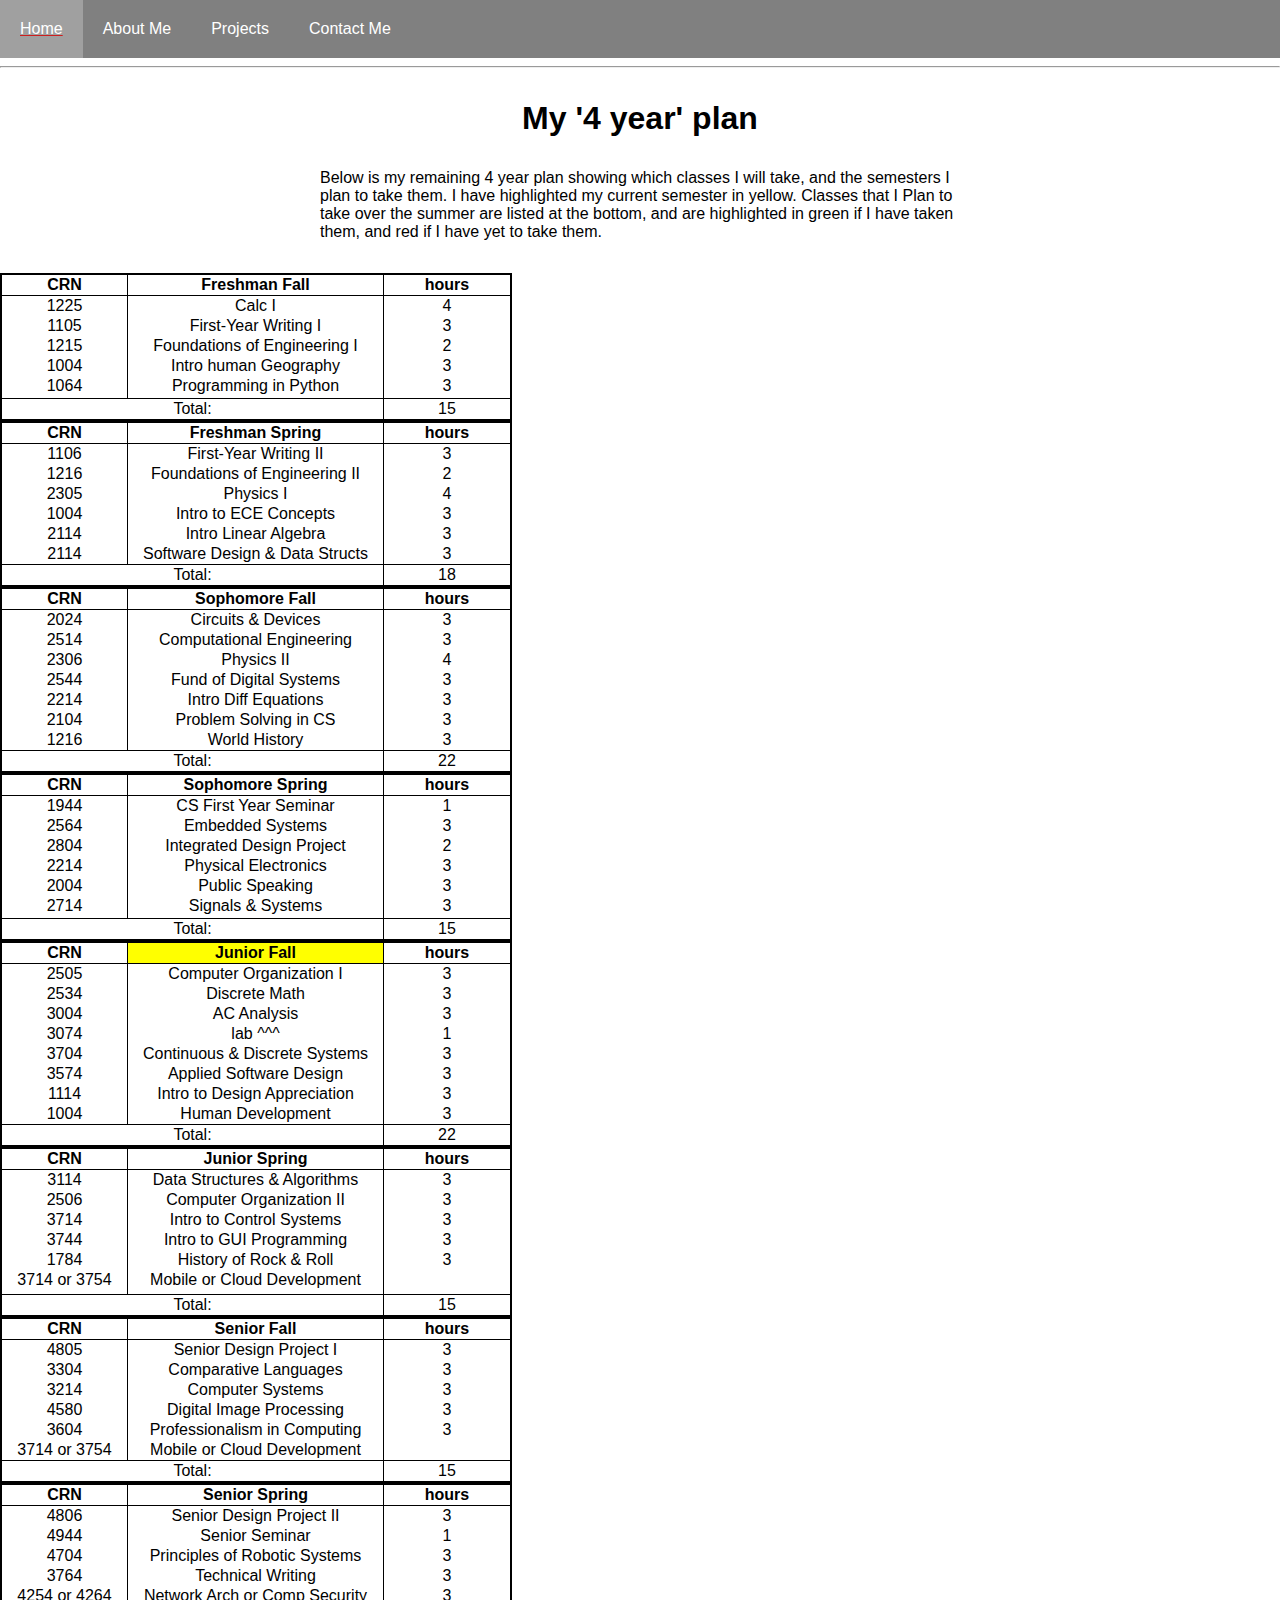
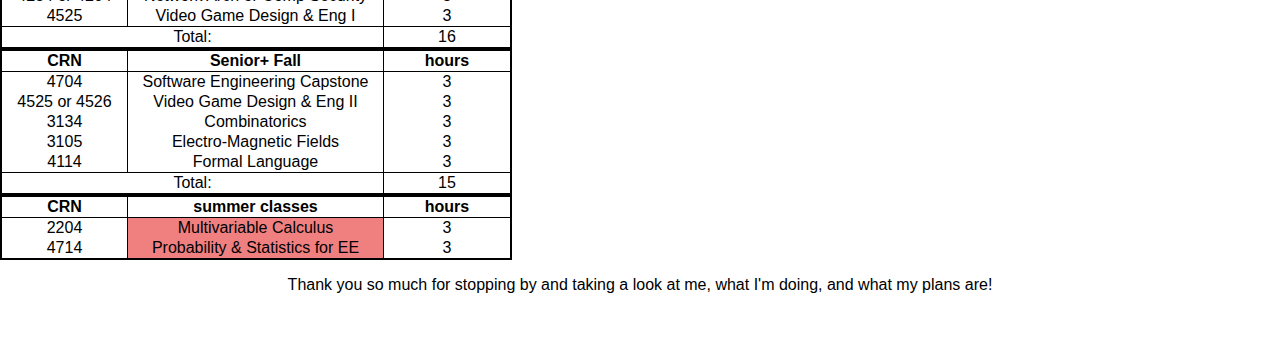
==== commit 2f293408: "made a new updated looking website" ====
--- a/4_year_plan.html
+++ b/4_year_plan.html
@@ -1,439 +1,513 @@
 <!DOCTYPE html>
 <html lang="en" dir="ltr">
-
-<head>
-  <meta charset="utf-8">
-  <meta name="description" content="Trevor McNeil's course plan for college">
-  <title>Trevor McNeil's 4 year plan</title>
-  <link rel="stylesheet" href="CSS/styling.css">
-  <link rel="stylesheet" href="CSS/fyp.css">
-  <link rel="icon" href="Study_icon.ico">
-  <!--Icon from https://www.flaticon.com/free-icon/study_747086-->
-</head>
-
-<body>
-  <center>
-    <h1>My remaining "4 year" plan</h1>
-    <p class="left">Below is my remaining 4 year plan showing which classes I will take, and the semesters I plan to take them. I have highlighted my current semester in yellow. Classes that I Plan to take over the summer are listed at the bottom, and are highlighted in green if I have taken them, and red if I have yet to take them.<br><br>To return to my main page: <a href="index.html">Click here</a></p>
-    <table cellspacing="0" border="0">
-      <colgroup span="17" width="64"></colgroup>
-      <thead>
-        <tr>
-          <th class="crnh" colspan=2> CRN </td>
-          <th class="term" colspan=4> Freshman Fall </td>
-          <th class="hoursh" colspan=2> hours </td>
-          <td class="empty"> </td>
-          <th class="crnh" colspan=2> CRN </td>
-          <th class="term" colspan=4> Freshman Spring </td>
-          <th class="hoursh" colspan=2> hours </td>
-        </tr>
-      </thead>
-      <tbody>
-        <tr>
-          <td class="CRN" colspan=2> 1225 </td>
-          <td class="name" colspan=4> Calc I </td>
-          <td class="hours" colspan=2> 4 </td>
-          <td class="empty"> </td>
-          <td class="CRN" colspan=2> 1106 </td>
-          <td class="name" colspan=4> First-Year Writing II </td>
-          <td class="hours" colspan=2> 3 </td>
-        </tr>
-        <tr>
-          <td class="CRN" colspan=2> 1105 </td>
-          <td class="name" colspan=4> First-Year Writing I </td>
-          <td class="hours" colspan=2> 3 </td>
-          <td class="empty"> </td>
-          <td class="CRN" colspan=2> 1216 </td>
-          <td class="name" colspan=4> Foundations of Engineering II </td>
-          <td class="hours" colspan=2> 2 </td>
-        </tr>
-        <tr>
-          <td class="CRN" colspan=2> 1215 </td>
-          <td class="name" colspan=4> Foundations of Engineering I </td>
-          <td class="hours" colspan=2> 2 </td>
-          <td class="empty"> </td>
-          <td class="CRN" colspan=2> 2305 </td>
-          <td class="name" colspan=4> Physics I </td>
-          <td class="hours" colspan=2> 4 </td>
-        </tr>
-        <tr>
-          <td class="CRN" colspan=2> 1004 </td>
-          <td class="name" colspan=4> Intro human Geography </td>
-          <td class="hours" colspan=2> 3 </td>
-          <td class="empty"> </td>
-          <td class="CRN" colspan=2> 1004 </td>
-          <td class="name" colspan=4> Intro to ECE Concepts </td>
-          <td class="hours" colspan=2> 3 </td>
-        </tr>
-        <tr>
-          <td class="CRN" colspan=2> 1064 </td>
-          <td class="name" colspan=4> Intro to programming in Python </td>
-          <td class="hours" colspan=2> 3 </td>
-          <td class="empty"> </td>
-          <td class="CRN" colspan=2> 2114 </td>
-          <td class="name" colspan=4> Intro Linear Algebra </td>
-          <td class="hours" colspan=2> 3 </td>
-        </tr>
-        <tr>
-          <td class="CRN" colspan=2>  </td>
-          <td class="name" colspan=4>  </td>
-          <td class="hours" colspan=2>  </td>
-          <td class="empty"> </td>
-          <td class="CRN" colspan=2> 2114 </td>
-          <td class="name" colspan=4> Software Design &amp; Data Structures </td>
-          <td class="hours" colspan=2> 3 </td>
-        </tr>
-        <tr>
-          <td class="t1" colspan=6> Total: </td>
-          <td class="t2" colspan=2> 15 </td>
-          <td class="empty"> </td>
-          <td class="t1" colspan=6> Total: </td>
-          <td class="t2" colspan=2> 18 </td>
-        </tr>
-      </tbody>
-      <tr>
-        <td class="empty"> </td>
-      </tr>
-      <tr>
-        <td class="empty"> </td>
-      </tr>
-      <thead>
-        <tr>
-          <th class="crnh" colspan=2> CRN </td>
-          <th class="term" colspan=4> Sophomore Fall </td>
-          <th class="hoursh" colspan=2> hours </td>
-          <td class="empty"> </td>
-          <th class="crnh" colspan=2> CRN </td>
-          <th class="term" colspan=4> Sophomore Spring </td>
-          <th class="hoursh" colspan=2> hours </td>
-        </tr>
-      </thead>
-      <tbody>
-        <tr>
-          <td class="CRN" colspan=2> 2024 </td>
-          <td class="name" colspan=4> Circuits &amp; Devices </td>
-          <td class="hours" colspan=2> 3 </td>
-          <td class="empty"> </td>
-          <td class="CRN" colspan=2> 1944 </td>
-          <td class="name" colspan=4> Computer Science First Year Seminar </td>
-          <td class="hours" colspan=2> 1 </td>
-        </tr>
-        <tr>
-          <td class="CRN" colspan=2> 2514 </td>
-          <td class="name" colspan=4> Computational Engineering </td>
-          <td class="hours" colspan=2> 3 </td>
-          <td class="empty"> </td>
-          <td class="CRN" colspan=2> 2564 </td>
-          <td class="name" colspan=4> Embedded Systems </td>
-          <td class="hours" colspan=2> 3 </td>
-        </tr>
-        <tr>
-          <td class="CRN" colspan=2> 2306 </td>
-          <td class="name" colspan=4> Physics II </td>
-          <td class="hours" colspan=2> 4 </td>
-          <td class="empty"> </td>
-          <td class="CRN" colspan=2> 2804 </td>
-          <td class="name" colspan=4> Integrated Design Project </td>
-          <td class="hours" colspan=2> 2 </td>
-        </tr>
-        <tr>
-          <td class="CRN" colspan=2> 2544 </td>
-          <td class="name" colspan=4> Fundamentals of Digital Systems </td>
-          <td class="hours" colspan=2> 3 </td>
-          <td class="empty"> </td>
-          <td class="CRN" colspan=2> 2214 </td>
-          <td class="name" colspan=4> Physical Electronics </td>
-          <td class="hours" colspan=2> 3 </td>
-        </tr>
-        <tr>
-          <td class="CRN" colspan=2> 2214 </td>
-          <td class="name" colspan=4> Intro Differential Equations </td>
-          <td class="hours" colspan=2> 3 </td>
-          <td class="empty"> </td>
-          <td class="CRN" colspan=2> 2004 </td>
-          <td class="name" colspan=4> Public Speaking </td>
-          <td class="hours" colspan=2> 3 </td>
-        </tr>
-        <tr>
-          <td class="CRN" colspan=2> 2104 </td>
-          <td class="name" colspan=4> Intro to Problem Solving in CS </td>
-          <td class="hours" colspan=2> 3 </td>
-          <td class="empty"> </td>
-          <td class="CRN" colspan=2> 2714 </td>
-          <td class="name" colspan=4> Signals &amp; Systems </td>
-          <td class="hours" colspan=2> 3 </td>
-        </tr>
-        <tr>
-          <td class="CRN" colspan=2> 1216 </td>
-          <td class="name" colspan=4> World History</td>
-          <td class="hours" colspan=2> 3 </td>
-          <td class="empty"> </td>
-          <td class="CRN" colspan=2> </td>
-          <td class="name" colspan=4> </td>
-          <td class="hours" colspan=2> </td>
-        </tr>
-        <tr>
-          <td class="t1" colspan=6> Total: </td>
-          <td class="t2" colspan=2> 22 </td>
-          <td class="empty"> </td>
-          <td class="t1" colspan=6> Total: </td>
-          <td class="t2" colspan=2> 15 </td>
-        </tr>
-      </tbody>
-      <tr>
-        <td class="empty"> </td>
-      </tr>
-      <tr>
-        <td class="empty"> </td>
-      </tr>
-      <thead>
-        <tr>
-          <th class="crnh" colspan=2> CRN </td>
-          <th class="term" colspan=4 id="current"> Junior Fall </td>
-          <th class="hoursh" colspan=2> hours </td>
-          <td class="empty"> </td>
-          <th class="crnh" colspan=2> CRN </td>
-          <th class="term" colspan=4> Junior Spring </td>
-          <th class="hoursh" colspan=2> hours </td>
-        </tr>
-      </thead>
-      <tbody>
-        <tr>
-          <td class="CRN" colspan=2> 2505 </td>
-          <td class="name" colspan=4> Computer Organization I </td>
-          <td class="hours" colspan=2> 3 </td>
-          <td class="empty"> </td>
-          <td class="CRN" colspan=2> 3114 </td>
-          <td class="name" colspan=4> Data Structures &amp; Algorithms </td>
-          <td class="hours" colspan=2> 3 </td>
-        </tr>
-        <tr>
-          <td class="CRN" colspan=2> 2534 </td>
-          <td class="name" colspan=4> Discrete Math </td>
-          <td class="hours" colspan=2> 3 </td>
-          <td class="empty"> </td>
-          <td class="CRN" colspan=2> 2506 </td>
-          <td class="name" colspan=4> Computer Organization II </td>
-          <td class="hours" colspan=2> 3 </td>
-        </tr>
-        <tr>
-          <td class="CRN" colspan=2> 3004 </td>
-          <td class="name" colspan=4> AC Analysis </td>
-          <td class="hours" colspan=2> 3 </td>
-          <td class="empty"> </td>
-          <td class="CRN" colspan=2> 3714 </td>
-          <td class="name" colspan=4> Intro to Control Systems </td>
-          <td class="hours" colspan=2> 3 </td>
-        </tr>
-        <tr>
-          <td class="CRN" colspan=2> 3074 </td>
-          <td class="name" colspan=4> lab ^^^ </td>
-          <td class="hours" colspan=2> 1 </td>
-          <td class="empty"> </td>
-          <td class="CRN" colspan=2> 3744 </td>
-          <td class="name" colspan=4> Intro to GUI Programming </td>
-          <td class="hours" colspan=2> 3 </td>
-        </tr>
-        <tr>
-          <td class="CRN" colspan=2> 3704 </td>
-          <td class="name" colspan=4> Continuous &amp; Discrete Systems </td>
-          <td class="hours" colspan=2> 3 </td>
-          <td class="empty"> </td>
-          <td class="CRN" colspan=2> 1784 </td>
-          <td class="name" colspan=4> History of Rock &amp; Roll </td>
-          <td class="hours" colspan=2> 3 </td>
-        </tr>
-        <tr>
-          <td class="CRN" colspan=2> 3574 </td>
-          <td class="name" colspan=4> Applied Software Design </td>
-          <td class="hours" colspan=2> 3 </td>
-          <td class="empty"> </td>
-          <td class="CRN" colspan=2> 3714 or 3754 </td>
-          <td class="name" colspan=4> Mobile or Cloud Development</td>
-          <td class="hours" colspan=2> </td>
-        </tr>
-        <tr>
-          <td class="CRN" colspan=2> 1114 </td>
-          <td class="name" colspan=4> Intro to Design Appreciation</td>
-          <td class="hours" colspan=2> 3 </td>
-          <td class="empty"> </td>
-          <td class="CRN" colspan=2> </td>
-          <td class="name" colspan=4> </td>
-          <td class="hours" colspan=2> </td>
-        </tr>
-        <tr>
-          <td class="CRN" colspan=2> 1004 </td>
-          <td class="name" colspan=4> Human Development </td>
-          <td class="hours" colspan=2> 3 </td>
-          <td class="empty"> </td>
-          <td class="CRN" colspan=2> </td>
-          <td class="name" colspan=4> </td>
-          <td class="hours" colspan=2> </td>
-        </tr>
-        <tr>
-          <td class="t1" colspan=6> Total: </td>
-          <td class="t2" colspan=2> 22 </td>
-          <td class="empty"> </td>
-          <td class="t1" colspan=6> Total: </td>
-          <td class="t2" colspan=2> 15 </td>
-        </tr>
-      </tbody>
-      <tr>
-        <td class="empty"> </td>
-      </tr>
-      <tr>
-        <td class="empty"> </td>
-      </tr>
-      <thead>
-        <tr>
-          <th class="crnh" colspan=2> CRN </td>
-          <th class="term" colspan=4> Senior Fall </td>
-          <th class="hoursh" colspan=2> hours </td>
-          <td class="empty"> </td>
-          <th class="crnh" colspan=2> CRN </td>
-          <th class="term" colspan=4> Senior Spring </td>
-          <th class="hoursh" colspan=2> hours </td>
-        </tr>
-      </thead>
-      <tbody>
-        <tr>
-          <td class="CRN" colspan=2> 4805 </td>
-          <td class="name" colspan=4> Senior Design Project I </td>
-          <td class="hours" colspan=2> 3 </td>
-          <td class="empty"> </td>
-          <td class="CRN" colspan=2> 4806 </td>
-          <td class="name" colspan=4> Senior Design Project II </td>
-          <td class="hours" colspan=2> 3 </td>
-        </tr>
-        <tr>
-          <td class="CRN" colspan=2> 3304 </td>
-          <td class="name" colspan=4> Comparative Languages </td>
-          <td class="hours" colspan=2> 3 </td>
-          <td class="empty"> </td>
-          <td class="CRN" colspan=2> 4944 </td>
-          <td class="name" colspan=4> Senior Seminar </td>
-          <td class="hours" colspan=2> 1 </td>
-        </tr>
-        <tr>
-          <td class="CRN" colspan=2> 3214 </td>
-          <td class="name" colspan=4> Computer Systems </td>
-          <td class="hours" colspan=2> 3 </td>
-          <td class="empty"> </td>
-          <td class="CRN" colspan=2> 4704 </td>
-          <td class="name" colspan=4> Principles of Robotic Systems </td>
-          <td class="hours" colspan=2> 3 </td>
-        </tr>
-        <tr>
-          <td class="CRN" colspan=2> 4580 </td>
-          <td class="name" colspan=4> Digital Image Processing </td>
-          <td class="hours" colspan=2> 3 </td>
-          <td class="empty"> </td>
-          <td class="CRN" colspan=2> 3764 </td>
-          <td class="name" colspan=4> Technical Writing </td>
-          <td class="hours" colspan=2> 3 </td>
-        </tr>
-        <tr>
-          <td class="CRN" colspan=2> 3604 </td>
-          <td class="name" colspan=4> Professionalism in Computing </td>
-          <td class="hours" colspan=2> 3 </td>
-          <td class="empty"> </td>
-          <td class="CRN" colspan=2> 4254 or 4264 </td>
-          <td class="name" colspan=4> Network Architechture Programming or Principles of Computer Security </td>
-          <td class="hours" colspan=2> 3 </td>
-        </tr>
-        <tr>
-          <td class="CRN" colspan=2> 3714 or 3754 </td>
-          <td class="name" colspan=4> Mobile or Cloud Development </td>
-          <td class="hours" colspan=2> </td>
-          <td class="empty"> </td>
-          <td class="CRN" colspan=2> 4525 </td>
-          <td class="name" colspan=4> Video Game Design &amp; Engineering I </td>
-          <td class="hours" colspan=2> 3 </td>
-        </tr>
-        <tr>
-          <td class="t1" colspan=6> Total: </td>
-          <td class="t2" colspan=2> 15 </td>
-          <td class="empty"> </td>
-          <td class="t1" colspan=6> Total: </td>
-          <td class="t2" colspan=2> 16 </td>
-        </tr>
-      </tbody>
-      <tr>
-        <td class="empty"> </td>
-      </tr>
-      <tr>
-        <td class="empty"> </td>
-      </tr>
-      <thead>
-        <tr>
-          <th class="crnh" colspan=2> CRN </td>
-          <th class="term" colspan=4> Senior+ Fall </td>
-          <th class="hoursh" colspan=2> hours </td>
-          <td class="empty"> </td>
-          <th class="crnh" colspan=2> CRN </td>
-          <th class="term" colspan=4> summer classes </td>
-          <th class="hoursh" colspan=2> hours </td>
-        </tr>
-      </thead>
-      <tbody>
-        <tr>
-          <td class="CRN" colspan=2> 4704 </td>
-          <td class="name" colspan=4> Software Engineering Capstone </td>
-          <td class="hours" colspan=2> 3 </td>
-          <td class="empty"> </td>
-          <td class="CRN" colspan=2> 2204 </td>
-          <td class="summerny" style="border-right: 1px solid black" colspan=4> Multivariable Calculus </td>
-          <td class="hours" colspan=2> 3 </td>
-        </tr>
-        <tr>
-          <td class="CRN" colspan=2> 4525 or 4526 </td>
-          <td class="name" colspan=4> Video Game Design &amp; Eng II </td>
-          <td class="hours" colspan=2> 3 </td>
-          <td class="empty"> </td>
-          <td class="CRN sum_bottom_crn_hour" colspan=2> 4714 </td>
-          <td class="summerny sum_bottom_name" colspan=4> Probability &amp; Statistics for EE </td>
-          <td class="hours sum_bottom_crn_hour" colspan=2> 3 </td>
-        </tr>
-        <tr>
-          <td class="CRN" colspan=2> 3134 </td>
-          <td class="name" colspan=4> Combinatorics </td>
-          <td class="hours" colspan=2> 3 </td>
-        </tr>
-        <tr>
-          <td class="CRN" colspan=2> 3105 </td>
-          <td class="name" colspan=4> Electro-Magnetic Fields </td>
-          <td class="hours" colspan=2> 3 </td>
-        </tr>
-        <tr>
-          <td class="CRN" colspan=2> 4114 </td>
-          <td class="name" colspan=4> Formal Language </td>
-          <td class="hours" colspan=2> 3 </td>
-        </tr>
-        <tr>
-          <td class="CRN" colspan=2> </td>
-          <td class="name" colspan=4> </td>
-          <td class="hours" colspan=2> </td>
-        </tr>
-        <tr>
-          <td class="CRN" colspan=2> </td>
-          <td class="name" colspan=4> </td>
-          <td class="hours" colspan=2> </td>
-        </tr>
-        <tr>
-          <td class="CRN" colspan=2> </td>
-          <td class="name" colspan=4> </td>
-          <td class="hours" colspan=2> </td>
-        </tr>
-        <tr>
-          <td class="t1" colspan=6> Total: </td>
-          <td class="t2" colspan=2> 15 </td>
-        </tr>
-      </tbody>
-    </table>
-    <br><br><br><br><br><br> <!--used just to lift the tables off of the bottom of the page a bit-->
+  <head>
+    <meta charset="utf-8">
+    <title>Trevor McNeil</title>
+    <link rel="stylesheet" href="CSS/master.css">
+    <link rel="stylesheet" href="CSS/fyp.css">
+  </head>
+  <body>
+    <header>
+      <ul class="nav">
+        <li><a href="index.html">Home</a></li>
+        <li><a href="about_me.html">About Me</a></li>
+        <!--<li><a href="4_year_plan.html">4 Year Plan</a></li>-->
+        <li><a href="projects.html">Projects</a></li>
+        <li><a href="contact.html">Contact Me</a></li>
+      </ul>
+      <hr>
+    </header>
+    <div class="div1">
+      <h1 class="center">My '4 year' plan</h1>
+      <p style="width: 50%; margin: 2em auto;">Below is my remaining 4 year plan showing which classes
+        I will take, and the semesters I plan to take them. I have highlighted
+        my current semester in yellow. Classes that I Plan to take over the
+        summer are listed at the bottom, and are highlighted in green if I have
+        taken them, and red if I have yet to take them.</p>
+    </div>
+    <div class="fyp_grid">
+        <div class="fyp_grid_ff">
+          <table cellspacing="0" border="0">
+            <colgroup span="8" width="64"></colgroup>
+            <thead>
+              <tr>
+                <th class="crnh" colspan=2> CRN </td>
+                <th class="term" colspan=4> Freshman Fall </td>
+                <th class="hoursh" colspan=2> hours </td>
+              </tr>
+            </thead>
+            <tbody>
+              <tr>
+                <td class="CRN" colspan=2> 1225 </td>
+                <td class="name" colspan=4> Calc I </td>
+                <td class="hours" colspan=2> 4 </td>
+              </tr>
+              <tr>
+                <td class="CRN" colspan=2> 1105 </td>
+                <td class="name" colspan=4> First-Year Writing I </td>
+                <td class="hours" colspan=2> 3 </td>
+              </tr>
+              <tr>
+                <td class="CRN" colspan=2> 1215 </td>
+                <td class="name" colspan=4> Foundations of Engineering I </td>
+                <td class="hours" colspan=2> 2 </td>
+              </tr>
+              <tr>
+                <td class="CRN" colspan=2> 1004 </td>
+                <td class="name" colspan=4> Intro human Geography </td>
+                <td class="hours" colspan=2> 3 </td>
+              </tr>
+              <tr>
+                <td class="CRN" colspan=2> 1064 </td>
+                <td class="name" colspan=4> Programming in Python </td>
+                <td class="hours" colspan=2> 3 </td>
+              </tr>
+              <tr>
+                <td class="CRN" colspan=2>  </td>
+                <td class="name" colspan=4>  </td>
+                <td class="hours" colspan=2>  </td>
+              </tr>
+              <tr>
+                <td class="t1" colspan=6> Total: </td>
+                <td class="t2" colspan=2> 15 </td>
+              </tr>
+            </tbody>
+          </table>
+        </div>
+        <div class="fyp_grid_fs">
+          <table cellspacing="0" border="0">
+            <colgroup span="8" width="64"></colgroup>
+            <thead>
+              <tr>
+                <th class="crnh" colspan=2> CRN </td>
+                <th class="term" colspan=4> Freshman Spring </td>
+                <th class="hoursh" colspan=2> hours </td>
+              </tr>
+            </thead>
+            <tbody>
+              <tr>
+                <td class="CRN" colspan=2> 1106 </td>
+                <td class="name" colspan=4> First-Year Writing II </td>
+                <td class="hours" colspan=2> 3 </td>
+              </tr>
+              <tr>
+                <td class="CRN" colspan=2> 1216 </td>
+                <td class="name" colspan=4> Foundations of Engineering II </td>
+                <td class="hours" colspan=2> 2 </td>
+              </tr>
+              <tr>
+                <td class="CRN" colspan=2> 2305 </td>
+                <td class="name" colspan=4> Physics I </td>
+                <td class="hours" colspan=2> 4 </td>
+              </tr>
+              <tr>
+                <td class="CRN" colspan=2> 1004 </td>
+                <td class="name" colspan=4> Intro to ECE Concepts </td>
+                <td class="hours" colspan=2> 3 </td>
+              </tr>
+              <tr>
+                <td class="CRN" colspan=2> 2114 </td>
+                <td class="name" colspan=4> Intro Linear Algebra </td>
+                <td class="hours" colspan=2> 3 </td>
+              </tr>
+              <tr>
+                <td class="CRN" colspan=2> 2114 </td>
+                <td class="name" colspan=4> Software Design &amp; Data Structs </td>
+                <td class="hours" colspan=2> 3 </td>
+              </tr>
+              <tr>
+                <td class="t1" colspan=6> Total: </td>
+                <td class="t2" colspan=2> 18 </td>
+              </tr>
+            </tbody>
+          </table>
+        </div>
+        <div class="fyp_grid_sof">
+          <table cellspacing="0" border="0">
+            <colgroup span="8" width="64"></colgroup>
+            <thead>
+              <tr>
+                <th class="crnh" colspan=2> CRN </td>
+                <th class="term" colspan=4> Sophomore Fall </td>
+                <th class="hoursh" colspan=2> hours </td>
+              </tr>
+            </thead>
+            <tbody>
+              <tr>
+                <td class="CRN" colspan=2> 2024 </td>
+                <td class="name" colspan=4> Circuits &amp; Devices </td>
+                <td class="hours" colspan=2> 3 </td>
+              </tr>
+              <tr>
+                <td class="CRN" colspan=2> 2514 </td>
+                <td class="name" colspan=4> Computational Engineering </td>
+                <td class="hours" colspan=2> 3 </td>
+              </tr>
+              <tr>
+                <td class="CRN" colspan=2> 2306 </td>
+                <td class="name" colspan=4> Physics II </td>
+                <td class="hours" colspan=2> 4 </td>
+              </tr>
+              <tr>
+                <td class="CRN" colspan=2> 2544 </td>
+                <td class="name" colspan=4> Fund of Digital Systems </td>
+                <td class="hours" colspan=2> 3 </td>
+              </tr>
+              <tr>
+                <td class="CRN" colspan=2> 2214 </td>
+                <td class="name" colspan=4> Intro Diff Equations </td>
+                <td class="hours" colspan=2> 3 </td>
+              </tr>
+              <tr>
+                <td class="CRN" colspan=2> 2104 </td>
+                <td class="name" colspan=4> Problem Solving in CS </td>
+                <td class="hours" colspan=2> 3 </td>
+              </tr>
+              <tr>
+                <td class="CRN" colspan=2> 1216 </td>
+                <td class="name" colspan=4> World History</td>
+                <td class="hours" colspan=2> 3 </td>
+              </tr>
+              <tr>
+                <td class="t1" colspan=6> Total: </td>
+                <td class="t2" colspan=2> 22 </td>
+              </tr>
+            </tbody>
+          </table>
+        </div>
+        <div class="fyp_grid_sos">
+          <table cellspacing="0" border="0">
+            <colgroup span="8" width="64"></colgroup>
+            <thead>
+              <tr>
+                <th class="crnh" colspan=2> CRN </td>
+                <th class="term" colspan=4> Sophomore Spring </td>
+                <th class="hoursh" colspan=2> hours </td>
+              </tr>
+            </thead>
+            <tbody>
+              <tr>
+                <td class="CRN" colspan=2> 1944 </td>
+                <td class="name" colspan=4> CS First Year Seminar </td>
+                <td class="hours" colspan=2> 1 </td>
+              </tr>
+              <tr>
+                <td class="CRN" colspan=2> 2564 </td>
+                <td class="name" colspan=4> Embedded Systems </td>
+                <td class="hours" colspan=2> 3 </td>
+              </tr>
+              <tr>
+                <td class="CRN" colspan=2> 2804 </td>
+                <td class="name" colspan=4> Integrated Design Project </td>
+                <td class="hours" colspan=2> 2 </td>
+              </tr>
+              <tr>
+                <td class="CRN" colspan=2> 2214 </td>
+                <td class="name" colspan=4> Physical Electronics </td>
+                <td class="hours" colspan=2> 3 </td>
+              </tr>
+              <tr>
+                <td class="CRN" colspan=2> 2004 </td>
+                <td class="name" colspan=4> Public Speaking </td>
+                <td class="hours" colspan=2> 3 </td>
+              </tr>
+              <tr>
+                <td class="CRN" colspan=2> 2714 </td>
+                <td class="name" colspan=4> Signals &amp; Systems </td>
+                <td class="hours" colspan=2> 3 </td>
+              </tr>
+              <tr>
+                <td class="CRN" colspan=2> </td>
+                <td class="name" colspan=4> </td>
+                <td class="hours" colspan=2> </td>
+              </tr>
+              <tr>
+                <td class="t1" colspan=6> Total: </td>
+                <td class="t2" colspan=2> 15 </td>
+              </tr>
+          </table>
+        </div>
+        <div class="fyp_grid_jf">
+          <table cellspacing="0" border="0">
+            <colgroup span="8" width="64"></colgroup>
+            <thead>
+              <tr>
+                <th class="crnh" colspan=2> CRN </td>
+                <th class="term" colspan=4 id="current"> Junior Fall </td>
+                <th class="hoursh" colspan=2> hours </td>
+              </tr>
+            </thead>
+            <tbody>
+              <tr>
+                <td class="CRN" colspan=2> 2505 </td>
+                <td class="name" colspan=4> Computer Organization I </td>
+                <td class="hours" colspan=2> 3 </td>
+              </tr>
+              <tr>
+                <td class="CRN" colspan=2> 2534 </td>
+                <td class="name" colspan=4> Discrete Math </td>
+                <td class="hours" colspan=2> 3 </td>
+              </tr>
+              <tr>
+                <td class="CRN" colspan=2> 3004 </td>
+                <td class="name" colspan=4> AC Analysis </td>
+                <td class="hours" colspan=2> 3 </td>
+              </tr>
+              <tr>
+                <td class="CRN" colspan=2> 3074 </td>
+                <td class="name" colspan=4> lab ^^^ </td>
+                <td class="hours" colspan=2> 1 </td>
+              </tr>
+              <tr>
+                <td class="CRN" colspan=2> 3704 </td>
+                <td class="name" colspan=4> Continuous &amp; Discrete Systems </td>
+                <td class="hours" colspan=2> 3 </td>
+              </tr>
+              <tr>
+                <td class="CRN" colspan=2> 3574 </td>
+                <td class="name" colspan=4> Applied Software Design </td>
+                <td class="hours" colspan=2> 3 </td>
+              </tr>
+              <tr>
+                <td class="CRN" colspan=2> 1114 </td>
+                <td class="name" colspan=4> Intro to Design Appreciation</td>
+                <td class="hours" colspan=2> 3 </td>
+              </tr>
+              <tr>
+                <td class="CRN" colspan=2> 1004 </td>
+                <td class="name" colspan=4> Human Development </td>
+                <td class="hours" colspan=2> 3 </td>
+              </tr>
+              <tr>
+                <td class="t1" colspan=6> Total: </td>
+                <td class="t2" colspan=2> 22 </td>
+              </tr>
+            </tbody>
+          </table>
+        </div>
+        <div class="fyp_grid_js">
+          <table cellspacing="0" border="0">
+            <colgroup span="8" width="64"></colgroup>
+            <thead>
+              <tr>
+                <th class="crnh" colspan=2> CRN </td>
+                <th class="term" colspan=4> Junior Spring </td>
+                <th class="hoursh" colspan=2> hours </td>
+              </tr>
+            </thead>
+            <tbody>
+              <tr>
+                <td class="CRN" colspan=2> 3114 </td>
+                <td class="name" colspan=4> Data Structures &amp; Algorithms </td>
+                <td class="hours" colspan=2> 3 </td>
+              </tr>
+              <tr>
+                <td class="CRN" colspan=2> 2506 </td>
+                <td class="name" colspan=4> Computer Organization II </td>
+                <td class="hours" colspan=2> 3 </td>
+              </tr>
+              <tr>
+                <td class="CRN" colspan=2> 3714 </td>
+                <td class="name" colspan=4> Intro to Control Systems </td>
+                <td class="hours" colspan=2> 3 </td>
+              </tr>
+              <tr>
+                <td class="CRN" colspan=2> 3744 </td>
+                <td class="name" colspan=4> Intro to GUI Programming </td>
+                <td class="hours" colspan=2> 3 </td>
+              </tr>
+              <tr>
+                <td class="CRN" colspan=2> 1784 </td>
+                <td class="name" colspan=4> History of Rock &amp; Roll </td>
+                <td class="hours" colspan=2> 3 </td>
+              </tr>
+              <tr>
+                <td class="CRN" colspan=2> 3714 or 3754 </td>
+                <td class="name" colspan=4> Mobile or Cloud Development</td>
+                <td class="hours" colspan=2> </td>
+              </tr>
+              <tr>
+                <td class="CRN" colspan=2> </td>
+                <td class="name" colspan=4> </td>
+                <td class="hours" colspan=2> </td>
+              </tr>
+              <tr>
+                <td class="CRN" colspan=2> </td>
+                <td class="name" colspan=4> </td>
+                <td class="hours" colspan=2> </td>
+              </tr>
+              <tr>
+                <td class="t1" colspan=6> Total: </td>
+                <td class="t2" colspan=2> 15 </td>
+              </tr>
+            </tbody>
+          </table>
+        </div>
+        <div class="fyp_grid_sef">
+          <table cellspacing="0" border="0">
+            <colgroup span="8" width="64"></colgroup>
+            <thead>
+              <tr>
+                <th class="crnh" colspan=2> CRN </td>
+                <th class="term" colspan=4> Senior Fall </td>
+                <th class="hoursh" colspan=2> hours </td>
+              </tr>
+            </thead>
+            <tbody>
+              <tr>
+                <td class="CRN" colspan=2> 4805 </td>
+                <td class="name" colspan=4> Senior Design Project I </td>
+                <td class="hours" colspan=2> 3 </td>
+              </tr>
+              <tr>
+                <td class="CRN" colspan=2> 3304 </td>
+                <td class="name" colspan=4> Comparative Languages </td>
+                <td class="hours" colspan=2> 3 </td>
+              </tr>
+              <tr>
+                <td class="CRN" colspan=2> 3214 </td>
+                <td class="name" colspan=4> Computer Systems </td>
+                <td class="hours" colspan=2> 3 </td>
+              </tr>
+              <tr>
+                <td class="CRN" colspan=2> 4580 </td>
+                <td class="name" colspan=4> Digital Image Processing </td>
+                <td class="hours" colspan=2> 3 </td>
+              </tr>
+              <tr>
+                <td class="CRN" colspan=2> 3604 </td>
+                <td class="name" colspan=4> Professionalism in Computing </td>
+                <td class="hours" colspan=2> 3 </td>
+              </tr>
+              <tr>
+                <td class="CRN" colspan=2> 3714 or 3754 </td>
+                <td class="name" colspan=4> Mobile or Cloud Development </td>
+                <td class="hours" colspan=2> </td>
+              </tr>
+              <tr>
+                <td class="t1" colspan=6> Total: </td>
+                <td class="t2" colspan=2> 15 </td>
+              </tr>
+            </tbody>
+          </table>
+        </div>
+        <div class="fyp_grid_ses">
+          <table cellspacing="0" border="0">
+            <colgroup span="8" width="64"></colgroup>
+            <thead>
+              <tr>
+                <th class="crnh" colspan=2> CRN </td>
+                <th class="term" colspan=4> Senior Spring </td>
+                <th class="hoursh" colspan=2> hours </td>
+              </tr>
+            </thead>
+            <tbody>
+              <tr>
+                <td class="CRN" colspan=2> 4806 </td>
+                <td class="name" colspan=4> Senior Design Project II </td>
+                <td class="hours" colspan=2> 3 </td>
+              </tr>
+              <tr>
+                <td class="CRN" colspan=2> 4944 </td>
+                <td class="name" colspan=4> Senior Seminar </td>
+                <td class="hours" colspan=2> 1 </td>
+              </tr>
+              <tr>
+                <td class="CRN" colspan=2> 4704 </td>
+                <td class="name" colspan=4> Principles of Robotic Systems </td>
+                <td class="hours" colspan=2> 3 </td>
+              </tr>
+              <tr>
+                <td class="CRN" colspan=2> 3764 </td>
+                <td class="name" colspan=4> Technical Writing </td>
+                <td class="hours" colspan=2> 3 </td>
+              </tr>
+              <tr>
+                <td class="CRN" colspan=2> 4254 or 4264 </td>
+                <td class="name" colspan=4> Network Arch or Comp Security </td>
+                <td class="hours" colspan=2> 3 </td>
+              </tr>
+              <tr>
+                <td class="CRN" colspan=2> 4525 </td>
+                <td class="name" colspan=4> Video Game Design &amp; Eng I </td>
+                <td class="hours" colspan=2> 3 </td>
+              </tr>
+              <tr>
+                <td class="t1" colspan=6> Total: </td>
+                <td class="t2" colspan=2> 16 </td>
+              </tr>
+            </tbody>
+          </table>
+        </div>
+        <div class="fyp_grid_spf">
+          <table cellspacing="0" border="0">
+            <colgroup span="8" width="64"></colgroup>
+            <thead>
+              <tr>
+                <th class="crnh" colspan=2> CRN </td>
+                <th class="term" colspan=4> Senior+ Fall </td>
+                <th class="hoursh" colspan=2> hours </td>
+              </tr>
+            </thead>
+            <tbody>
+              <tr>
+                <td class="CRN" colspan=2> 4704 </td>
+                <td class="name" colspan=4> Software Engineering Capstone </td>
+                <td class="hours" colspan=2> 3 </td>
+              </tr>
+              <tr>
+                <td class="CRN" colspan=2> 4525 or 4526 </td>
+                <td class="name" colspan=4> Video Game Design &amp; Eng II </td>
+                <td class="hours" colspan=2> 3 </td>
+              </tr>
+              <tr>
+                <td class="CRN" colspan=2> 3134 </td>
+                <td class="name" colspan=4> Combinatorics </td>
+                <td class="hours" colspan=2> 3 </td>
+              </tr>
+              <tr>
+                <td class="CRN" colspan=2> 3105 </td>
+                <td class="name" colspan=4> Electro-Magnetic Fields </td>
+                <td class="hours" colspan=2> 3 </td>
+              </tr>
+              <tr>
+                <td class="CRN" colspan=2> 4114 </td>
+                <td class="name" colspan=4> Formal Language </td>
+                <td class="hours" colspan=2> 3 </td>
+              </tr>
+              <tr>
+                <td class="t1" colspan=6> Total: </td>
+                <td class="t2" colspan=2> 15 </td>
+              </tr>
+            </tbody>
+          </table>
+        </div>
+        <div class="fyp_grid_sum">
+          <table cellspacing="0" border="0">
+            <colgroup span="8" width="64"></colgroup>
+            <thead>
+              <tr>
+                <th class="crnh" colspan=2> CRN </td>
+                <th class="term" colspan=4> summer classes </td>
+                <th class="hoursh" colspan=2> hours </td>
+              </tr>
+            </thead>
+            <tbody>
+              <tr>
+                <td class="CRN" colspan=2> 2204 </td>
+                <td class="summerny" style="border-right: 1px solid black" colspan=4> Multivariable Calculus </td>
+                <td class="hours" colspan=2> 3 </td>
+              </tr>
+              <tr>
+                <td class="CRN sum_bottom_crn_hour" colspan=2> 4714 </td>
+                <td class="summerny sum_bottom_name" colspan=4> Probability &amp; Statistics for EE </td>
+                <td class="hours sum_bottom_crn_hour" colspan=2> 3 </td>
+              </tr>
+            </tbody>
+          </table>
+        </div>
+    </div>
     <p class="center">Thank you so much for stopping by and taking a look at me, what I'm doing, and what my plans are!</p>
-  </center>
-
-</body>
-
+    <br><br> <!--used just to lift the tables off of the bottom of the page a bit-->
+  </body>
 </html>
--- a/CSS/master.css
+++ b/CSS/master.css
@@ -0,0 +1,128 @@
+a{
+  text-decoration: none;
+}
+
+a:hover{
+  text-decoration: underline;
+  text-decoration-color: #CD1E1E;
+}
+
+body{
+  margin: 0 0 0 0;
+  font-family: "Lucida Sans Unicode", "Lucida Grande", sans-serif;
+}
+
+div.div1{
+  margin-top: 100px;
+}
+
+div.container{
+  padding: 2em 10em;
+  display: flex;
+  max-width: 1200px;
+  margin: 0 auto;
+}
+
+div.centered{
+  align-items: center;
+}
+
+div.container_col{
+  position: relative;
+  width: 100%;
+  padding: 0 4em;
+}
+
+div.resume{
+  width: 800px;
+  margin: 0 auto;
+}
+
+h1.title{
+  font-size: 45px;
+}
+
+header{
+  z-index: 1000;
+  top: 0px;
+  width: 100%;
+  position: fixed;
+}
+
+hr{
+  color: grey;
+}
+
+hr.break{
+  width: 8%;
+  margin: 2em auto;
+  border: none;
+  border-bottom: 15px dotted #C0C0C0;
+}
+
+img.proj{
+  width: 400px;
+  height: 400px;
+}
+img.abt{
+  width: 250px;
+  height: 250px;
+}
+
+p{
+  text-align: left;
+}
+
+p.sub{
+  color: #606060;
+}
+
+.color1{
+  background-color: #d9adad;
+}
+
+.color2{
+  background-color: #cadcc8;
+}
+
+.color3{
+  background-color: #bbe3e9;
+}
+
+.color4{
+  background-color: #e0c1ff;
+}
+
+.center{
+  text-align: center;
+}
+
+.round{
+  border-radius: 20px;
+}
+
+ul{
+  list-style-type: none;
+}
+
+ul.nav{
+  background-color: grey;
+  overflow: hidden;
+  margin: 0;
+  padding: 0;
+}
+
+ul.nav li{
+  float: left;
+}
+
+ul.nav li a{
+  display: block;
+  color: white;
+  text-align: center;
+  padding: 20px;
+}
+
+ul.nav li a:hover{
+  background-color: #A0A0A0;
+}
